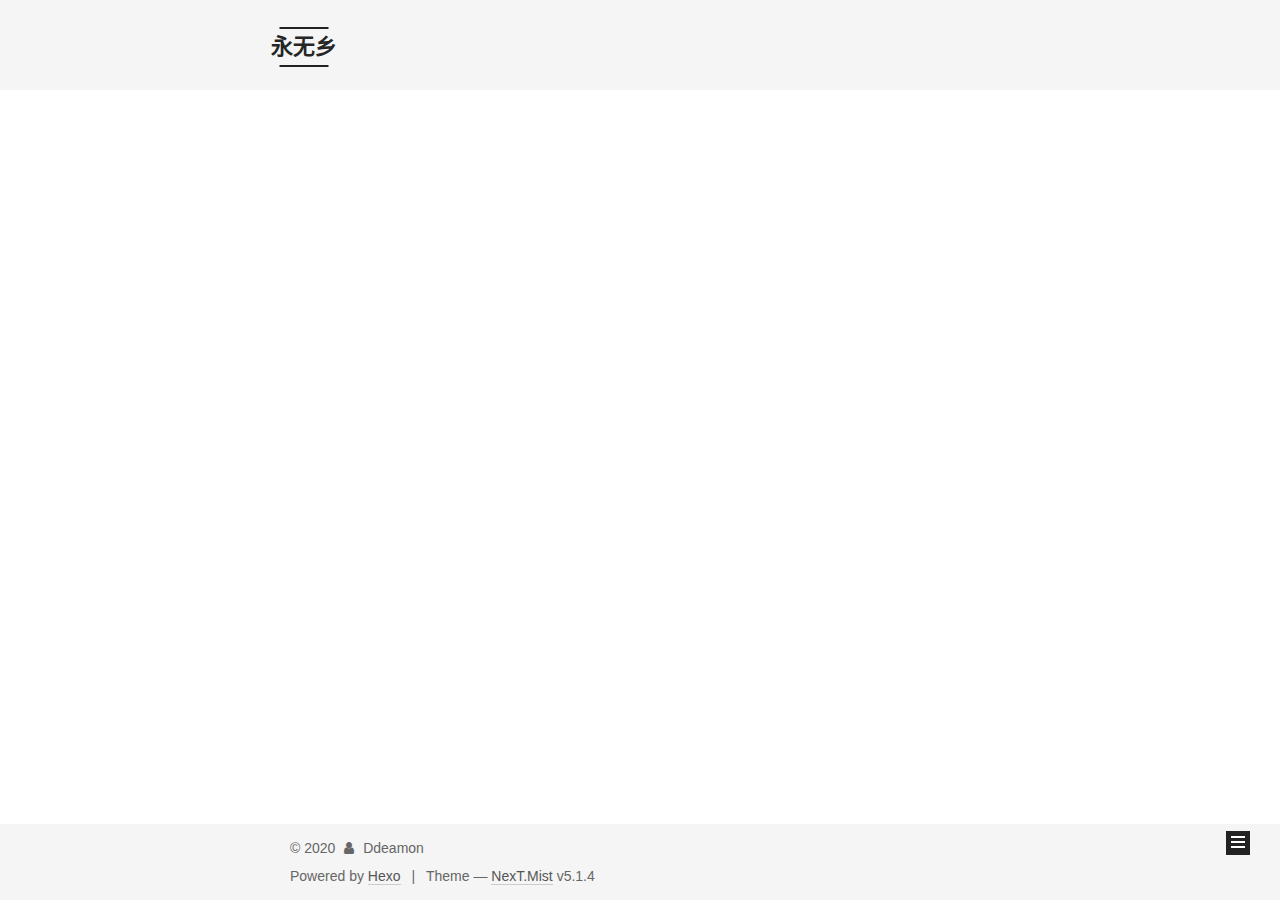
==== archives/index.html @ 6341044f "Site updated: 2020-05-21 01:23:47" ====
<!DOCTYPE html>



  


<html class="theme-next mist use-motion" lang="zh-CN">
<head>
  <meta charset="UTF-8"/>
<meta http-equiv="X-UA-Compatible" content="IE=edge" />
<meta name="viewport" content="width=device-width, initial-scale=1, maximum-scale=1"/>
<meta name="theme-color" content="#222">









<meta http-equiv="Cache-Control" content="no-transform" />
<meta http-equiv="Cache-Control" content="no-siteapp" />
















  
  
  <link href="/lib/fancybox/source/jquery.fancybox.css?v=2.1.5" rel="stylesheet" type="text/css" />







<link href="/lib/font-awesome/css/font-awesome.min.css?v=4.6.2" rel="stylesheet" type="text/css" />

<link href="/css/main.css?v=5.1.4" rel="stylesheet" type="text/css" />


  <link rel="apple-touch-icon" sizes="180x180" href="/images/apple-touch-icon-next.png?v=5.1.4">


  <link rel="icon" type="image/png" sizes="32x32" href="/images/favicon-32x32-next.png?v=5.1.4">


  <link rel="icon" type="image/png" sizes="16x16" href="/images/favicon-16x16-next.png?v=5.1.4">


  <link rel="mask-icon" href="/images/logo.svg?v=5.1.4" color="#222">





  <meta name="keywords" content="Hexo, NexT" />










<meta property="og:type" content="website">
<meta property="og:title" content="永无乡">
<meta property="og:url" content="http://yoursite.com/archives/index.html">
<meta property="og:site_name" content="永无乡">
<meta property="og:locale" content="zh_CN">
<meta property="article:author" content="Ddeamon">
<meta name="twitter:card" content="summary">



<script type="text/javascript" id="hexo.configurations">
  var NexT = window.NexT || {};
  var CONFIG = {
    root: '/',
    scheme: 'Mist',
    version: '5.1.4',
    sidebar: {"position":"left","display":"post","offset":12,"b2t":false,"scrollpercent":false,"onmobile":false},
    fancybox: true,
    tabs: true,
    motion: {"enable":true,"async":false,"transition":{"post_block":"fadeIn","post_header":"slideDownIn","post_body":"slideDownIn","coll_header":"slideLeftIn","sidebar":"slideUpIn"}},
    duoshuo: {
      userId: '0',
      author: 'Author'
    },
    algolia: {
      applicationID: '',
      apiKey: '',
      indexName: '',
      hits: {"per_page":10},
      labels: {"input_placeholder":"Search for Posts","hits_empty":"We didn't find any results for the search: ${query}","hits_stats":"${hits} results found in ${time} ms"}
    }
  };
</script>



  <link rel="canonical" href="http://yoursite.com/archives/"/>





  <title>Archive | 永无乡</title>
  








<meta name="generator" content="Hexo 4.2.1"></head>

<body itemscope itemtype="http://schema.org/WebPage" lang="zh-CN">

  
  
    
  

  <div class="container sidebar-position-left page-archive">
    <div class="headband"></div>

    <header id="header" class="header" itemscope itemtype="http://schema.org/WPHeader">
      <div class="header-inner"><div class="site-brand-wrapper">
  <div class="site-meta ">
    

    <div class="custom-logo-site-title">
      <a href="/"  class="brand" rel="start">
        <span class="logo-line-before"><i></i></span>
        <span class="site-title">永无乡</span>
        <span class="logo-line-after"><i></i></span>
      </a>
    </div>
      
        <p class="site-subtitle"></p>
      
  </div>

  <div class="site-nav-toggle">
    <button>
      <span class="btn-bar"></span>
      <span class="btn-bar"></span>
      <span class="btn-bar"></span>
    </button>
  </div>
</div>

<nav class="site-nav">
  

  
    <ul id="menu" class="menu">
      
        
        <li class="menu-item menu-item-home">
          <a href="/%20" rel="section">
            
              <i class="menu-item-icon fa fa-fw fa-home"></i> <br />
            
            Home
          </a>
        </li>
      
        
        <li class="menu-item menu-item-archives">
          <a href="/archives/%20" rel="section">
            
              <i class="menu-item-icon fa fa-fw fa-archive"></i> <br />
            
            Archives
          </a>
        </li>
      

      
    </ul>
  

  
</nav>



 </div>
    </header>

    <main id="main" class="main">
      <div class="main-inner">
        <div class="content-wrap">
          <div id="content" class="content">
            

  
  
  
  <div class="post-block archive">
    <div id="posts" class="posts-collapse">
      <span class="archive-move-on"></span>

      <span class="archive-page-counter">
        
        
        
          
        
        Um..! 1 post. Keep on posting.
      </span>

      

        
        
        

        
          
          <div class="collection-title">
            <h1 class="archive-year" id="archive-year-2020">2020</h1>
          </div>
        
        

        

  <article class="post post-type-normal" itemscope itemtype="http://schema.org/Article">
    <header class="post-header">

      <h2 class="post-title">
        
            <a class="post-title-link" href="/2020/05/21/hello-world/" itemprop="url">
              
                <span itemprop="name">Hello World</span>
              
            </a>
        
      </h2>

      <div class="post-meta">
        <time class="post-time" itemprop="dateCreated"
              datetime="2020-05-21T01:09:14+08:00"
              content="2020-05-21" >
          05-21
        </time>
      </div>

    </header>
  </article>



      

    </div>
  </div>
  
  
  

  



          </div>
          


          

        </div>
        
          
  
  <div class="sidebar-toggle">
    <div class="sidebar-toggle-line-wrap">
      <span class="sidebar-toggle-line sidebar-toggle-line-first"></span>
      <span class="sidebar-toggle-line sidebar-toggle-line-middle"></span>
      <span class="sidebar-toggle-line sidebar-toggle-line-last"></span>
    </div>
  </div>

  <aside id="sidebar" class="sidebar">
    
    <div class="sidebar-inner">

      

      

      <section class="site-overview-wrap sidebar-panel sidebar-panel-active">
        <div class="site-overview">
          <div class="site-author motion-element" itemprop="author" itemscope itemtype="http://schema.org/Person">
            
              <p class="site-author-name" itemprop="name">Ddeamon</p>
              <p class="site-description motion-element" itemprop="description"></p>
          </div>

          <nav class="site-state motion-element">

            
              <div class="site-state-item site-state-posts">
              
                <a href="/archives/%20%7C%7C%20archive">
              
                  <span class="site-state-item-count">1</span>
                  <span class="site-state-item-name">posts</span>
                </a>
              </div>
            

            

            

          </nav>

          

          

          
          

          
          

          

        </div>
      </section>

      

      

    </div>
  </aside>


        
      </div>
    </main>

    <footer id="footer" class="footer">
      <div class="footer-inner">
        <div class="copyright">&copy; <span itemprop="copyrightYear">2020</span>
  <span class="with-love">
    <i class="fa fa-user"></i>
  </span>
  <span class="author" itemprop="copyrightHolder">Ddeamon</span>

  
</div>


  <div class="powered-by">Powered by <a class="theme-link" target="_blank" href="https://hexo.io">Hexo</a></div>



  <span class="post-meta-divider">|</span>



  <div class="theme-info">Theme &mdash; <a class="theme-link" target="_blank" href="https://github.com/iissnan/hexo-theme-next">NexT.Mist</a> v5.1.4</div>




        







        
      </div>
    </footer>

    
      <div class="back-to-top">
        <i class="fa fa-arrow-up"></i>
        
      </div>
    

    

  </div>

  

<script type="text/javascript">
  if (Object.prototype.toString.call(window.Promise) !== '[object Function]') {
    window.Promise = null;
  }
</script>









  












  
  
    <script type="text/javascript" src="/lib/jquery/index.js?v=2.1.3"></script>
  

  
  
    <script type="text/javascript" src="/lib/fastclick/lib/fastclick.min.js?v=1.0.6"></script>
  

  
  
    <script type="text/javascript" src="/lib/jquery_lazyload/jquery.lazyload.js?v=1.9.7"></script>
  

  
  
    <script type="text/javascript" src="/lib/velocity/velocity.min.js?v=1.2.1"></script>
  

  
  
    <script type="text/javascript" src="/lib/velocity/velocity.ui.min.js?v=1.2.1"></script>
  

  
  
    <script type="text/javascript" src="/lib/fancybox/source/jquery.fancybox.pack.js?v=2.1.5"></script>
  


  


  <script type="text/javascript" src="/js/src/utils.js?v=5.1.4"></script>

  <script type="text/javascript" src="/js/src/motion.js?v=5.1.4"></script>



  
  

  

  


  <script type="text/javascript" src="/js/src/bootstrap.js?v=5.1.4"></script>



  


  




	





  





  












  





  

  

  

  
  

  

  

  

</body>
</html>
---- css/main.css ----
/* normalize.css v3.0.2 | MIT License | git.io/normalize */
html {
  font-family: sans-serif; /* 1 */
  -ms-text-size-adjust: 100%; /* 2 */
  -webkit-text-size-adjust: 100%; /* 2 */
}
body {
  margin: 0;
}
article,
aside,
details,
figcaption,
figure,
footer,
header,
hgroup,
main,
menu,
nav,
section,
summary {
  display: block;
}
audio,
canvas,
progress,
video {
  display: inline-block; /* 1 */
  vertical-align: baseline; /* 2 */
}
audio:not([controls]) {
  display: none;
  height: 0;
}
[hidden],
template {
  display: none;
}
a {
  background-color: transparent;
}
a:active,
a:hover {
  outline: 0;
}
abbr[title] {
  border-bottom: 1px dotted;
}
b,
strong {
  font-weight: bold;
}
dfn {
  font-style: italic;
}
h1 {
  font-size: 2em;
  margin: 0.67em 0;
}
mark {
  background: #ff0;
  color: #000;
}
small {
  font-size: 80%;
}
sub,
sup {
  font-size: 75%;
  line-height: 0;
  position: relative;
  vertical-align: baseline;
}
sup {
  top: -0.5em;
}
sub {
  bottom: -0.25em;
}
img {
  border: 0;
}
svg:not(:root) {
  overflow: hidden;
}
figure {
  margin: 1em 40px;
}
hr {
  -moz-box-sizing: content-box;
  box-sizing: content-box;
  height: 0;
}
pre {
  overflow: auto;
}
code,
kbd,
pre,
samp {
  font-family: monospace, monospace;
  font-size: 1em;
}
button,
input,
optgroup,
select,
textarea {
  color: inherit; /* 1 */
  font: inherit; /* 2 */
  margin: 0; /* 3 */
}
button {
  overflow: visible;
}
button,
select {
  text-transform: none;
}
button,
html input[type="button"],
input[type="reset"],
input[type="submit"] {
  -webkit-appearance: button; /* 2 */
  cursor: pointer; /* 3 */
}
button[disabled],
html input[disabled] {
  cursor: default;
}
button::-moz-focus-inner,
input::-moz-focus-inner {
  border: 0;
  padding: 0;
}
input {
  line-height: normal;
}
input[type="checkbox"],
input[type="radio"] {
  box-sizing: border-box; /* 1 */
  padding: 0; /* 2 */
}
input[type="number"]::-webkit-inner-spin-button,
input[type="number"]::-webkit-outer-spin-button {
  height: auto;
}
input[type="search"] {
  -webkit-appearance: textfield; /* 1 */
  -moz-box-sizing: content-box;
  -webkit-box-sizing: content-box; /* 2 */
  box-sizing: content-box;
}
input[type="search"]::-webkit-search-cancel-button,
input[type="search"]::-webkit-search-decoration {
  -webkit-appearance: none;
}
fieldset {
  border: 1px solid #c0c0c0;
  margin: 0 2px;
  padding: 0.35em 0.625em 0.75em;
}
legend {
  border: 0; /* 1 */
  padding: 0; /* 2 */
}
textarea {
  overflow: auto;
}
optgroup {
  font-weight: bold;
}
table {
  border-collapse: collapse;
  border-spacing: 0;
}
td,
th {
  padding: 0;
}
::selection {
  background: #262a30;
  color: #fff;
}
body {
  position: relative;
  font-family: 'Lato', "PingFang SC", "Microsoft YaHei", sans-serif;
  font-size: 14px;
  line-height: 2;
  color: #555;
  background: #fff;
}
@media (max-width: 767px) {
  body {
    padding-right: 0 !important;
  }
}
@media (min-width: 768px) and (max-width: 991px) {
  body {
    padding-right: 0 !important;
  }
}
@media (min-width: 1600px) {
  body {
    font-size: 16px;
  }
}
h1,
h2,
h3,
h4,
h5,
h6 {
  margin: 0;
  padding: 0;
  font-weight: bold;
  line-height: 1.5;
  font-family: 'Lato', "PingFang SC", "Microsoft YaHei", sans-serif;
}
h2,
h3,
h4,
h5,
h6 {
  margin: 20px 0 15px;
}
h1 {
  font-size: 24px;
}
@media (max-width: 767px) {
  h1 {
    font-size: 20px;
  }
}
h2 {
  font-size: 22px;
}
@media (max-width: 767px) {
  h2 {
    font-size: 18px;
  }
}
h3 {
  font-size: 20px;
}
@media (max-width: 767px) {
  h3 {
    font-size: 16px;
  }
}
h4 {
  font-size: 18px;
}
@media (max-width: 767px) {
  h4 {
    font-size: 14px;
  }
}
h5 {
  font-size: 16px;
}
@media (max-width: 767px) {
  h5 {
    font-size: 12px;
  }
}
h6 {
  font-size: 14px;
}
@media (max-width: 767px) {
  h6 {
    font-size: 10px;
  }
}
p {
  margin: 0 0 20px 0;
}
a {
  color: #555;
  text-decoration: none;
  outline: none;
  border-bottom: 1px solid #999;
  word-wrap: break-word;
}
a:hover {
  color: #222;
  border-bottom-color: #222;
}
blockquote {
  margin: 0;
  padding: 0;
}
img {
  display: block;
  margin: auto;
  max-width: 100%;
  height: auto;
}
hr {
  margin: 40px 0;
  height: 3px;
  border: none;
  background-color: #ddd;
  background-image: repeating-linear-gradient(-45deg, #fff, #fff 4px, transparent 4px, transparent 8px);
}
blockquote {
  padding: 0 15px;
  color: #666;
  border-left: 4px solid #ddd;
}
blockquote cite::before {
  content: "-";
  padding: 0 5px;
}
dt {
  font-weight: 700;
}
dd {
  margin: 0;
  padding: 0;
}
kbd {
  border: 1px solid #ccc;
  border-radius: 0.2em;
  box-shadow: 0.1em 0.1em 0.2em rgba(0,0,0,0.1);
  background-color: #f9f9f9;
  font-family: inherit;
  background-image: -webkit-linear-gradient(top, #eee, #fff, #eee);
  padding: 0.1em 0.3em;
  white-space: nowrap;
}
.text-left {
  text-align: left;
}
.text-center {
  text-align: center;
}
.text-right {
  text-align: right;
}
.text-justify {
  text-align: justify;
}
.text-nowrap {
  white-space: nowrap;
}
.text-lowercase {
  text-transform: lowercase;
}
.text-uppercase {
  text-transform: uppercase;
}
.text-capitalize {
  text-transform: capitalize;
}
.center-block {
  display: block;
  margin-left: auto;
  margin-right: auto;
}
.clearfix:before,
.clearfix:after {
  content: " ";
  display: table;
}
.clearfix:after {
  clear: both;
}
.pullquote {
  width: 45%;
}
.pullquote.left {
  float: left;
  margin-left: 5px;
  margin-right: 10px;
}
.pullquote.right {
  float: right;
  margin-left: 10px;
  margin-right: 5px;
}
.affix.affix.affix {
  position: fixed;
}
.translation {
  margin-top: -20px;
  font-size: 14px;
  color: #999;
}
.scrollbar-measure {
  width: 100px;
  height: 100px;
  overflow: scroll;
  position: absolute;
  top: -9999px;
}
.use-motion .motion-element {
  opacity: 0;
}
table {
  margin: 20px 0;
  width: 100%;
  border-collapse: collapse;
  border-spacing: 0;
  border: 1px solid #ddd;
  font-size: 14px;
  table-layout: fixed;
  word-wrap: break-all;
}
table>tbody>tr:nth-of-type(odd) {
  background-color: #f9f9f9;
}
table>tbody>tr:hover {
  background-color: #f5f5f5;
}
caption,
th,
td {
  padding: 8px;
  text-align: left;
  vertical-align: middle;
  font-weight: normal;
}
th,
td {
  border-bottom: 3px solid #ddd;
  border-right: 1px solid #eee;
}
th {
  padding-bottom: 10px;
  font-weight: 700;
}
td {
  border-bottom-width: 1px;
}
html,
body {
  height: 100%;
}
.container {
  position: relative;
  min-height: 100%;
}
.header-inner {
  margin: 0 auto;
  padding: 100px 0 70px;
  width: 700px;
}
@media (min-width: 1600px) {
  .container .header-inner {
    width: 900px;
  }
}
.main {
  padding-bottom: 150px;
}
.main-inner {
  margin: 0 auto;
  width: 700px;
}
@media (min-width: 1600px) {
  .container .main-inner {
    width: 900px;
  }
}
.footer {
  position: absolute;
  left: 0;
  bottom: 0;
  width: 100%;
  min-height: 50px;
}
.footer-inner {
  box-sizing: border-box;
  margin: 20px auto;
  width: 700px;
}
@media (min-width: 1600px) {
  .container .footer-inner {
    width: 900px;
  }
}
pre,
.highlight {
  overflow: auto;
  margin: 20px 0;
  padding: 0;
  font-size: 13px;
  color: #4d4d4c;
  background: #f7f7f7;
  line-height: 1.6;
}
pre,
code {
  font-family: consolas, Menlo, "PingFang SC", "Microsoft YaHei", monospace;
}
code {
  padding: 2px 4px;
  word-wrap: break-word;
  color: #555;
  background: #eee;
  border-radius: 3px;
  font-size: 13px;
}
pre {
  padding: 10px;
}
pre code {
  padding: 0;
  color: #4d4d4c;
  background: none;
  text-shadow: none;
}
.highlight {
  border-radius: 1px;
}
.highlight pre {
  border: none;
  margin: 0;
  padding: 10px 0;
}
.highlight table {
  margin: 0;
  width: auto;
  border: none;
}
.highlight td {
  border: none;
  padding: 0;
}
.highlight figcaption {
  font-size: 1em;
  color: #4d4d4c;
  line-height: 1em;
  margin-bottom: 1em;
}
.highlight figcaption:before,
.highlight figcaption:after {
  content: " ";
  display: table;
}
.highlight figcaption:after {
  clear: both;
}
.highlight figcaption a {
  float: right;
  color: #4d4d4c;
}
.highlight figcaption a:hover {
  border-bottom-color: #4d4d4c;
}
.highlight .gutter pre {
  padding-left: 10px;
  padding-right: 10px;
  color: #869194;
  text-align: right;
  background-color: #eff2f3;
}
.highlight .code pre {
  width: 100%;
  padding-left: 10px;
  padding-right: 10px;
  background-color: #f7f7f7;
}
.highlight .line {
  height: 20px;
}
.gutter {
  -webkit-user-select: none;
  -moz-user-select: none;
  -ms-user-select: none;
  user-select: none;
}
.gist table {
  width: auto;
}
.gist table td {
  border: none;
}
pre .deletion {
  background: #fdd;
}
pre .addition {
  background: #dfd;
}
pre .meta {
  color: #8959a8;
}
pre .comment {
  color: #8e908c;
}
pre .variable,
pre .attribute,
pre .tag,
pre .regexp,
pre .ruby .constant,
pre .xml .tag .title,
pre .xml .pi,
pre .xml .doctype,
pre .html .doctype,
pre .css .id,
pre .css .class,
pre .css .pseudo {
  color: #c82829;
}
pre .number,
pre .preprocessor,
pre .built_in,
pre .literal,
pre .params,
pre .constant,
pre .command {
  color: #f5871f;
}
pre .ruby .class .title,
pre .css .rules .attribute,
pre .string,
pre .value,
pre .inheritance,
pre .header,
pre .ruby .symbol,
pre .xml .cdata,
pre .special,
pre .number,
pre .formula {
  color: #718c00;
}
pre .title,
pre .css .hexcolor {
  color: #3e999f;
}
pre .function,
pre .python .decorator,
pre .python .title,
pre .ruby .function .title,
pre .ruby .title .keyword,
pre .perl .sub,
pre .javascript .title,
pre .coffeescript .title {
  color: #4271ae;
}
pre .keyword,
pre .javascript .function {
  color: #8959a8;
}
.full-image.full-image.full-image.full-image {
  border: none;
  max-width: 100%;
  width: auto;
  margin: 20px auto 25px;
}
@media (min-width: 992px) {
  .full-image.full-image.full-image.full-image {
    max-width: none;
    width: 110%;
    margin: 25px -5%;
  }
}
.blockquote-center,
.page-home .post-type-quote blockquote,
.page-post-detail .post-type-quote blockquote {
  position: relative;
  margin: 40px 0;
  padding: 0;
  border-left: none;
  text-align: center;
}
.blockquote-center::before,
.page-home .post-type-quote blockquote::before,
.page-post-detail .post-type-quote blockquote::before,
.blockquote-center::after,
.page-home .post-type-quote blockquote::after,
.page-post-detail .post-type-quote blockquote::after {
  position: absolute;
  content: ' ';
  display: block;
  width: 100%;
  height: 24px;
  opacity: 0.2;
  background-repeat: no-repeat;
  background-position: 0 -6px;
  background-size: 22px 22px;
}
.blockquote-center::before,
.page-home .post-type-quote blockquote::before,
.page-post-detail .post-type-quote blockquote::before {
  top: -20px;
  background-image: url("../images/quote-l.svg");
  border-top: 1px solid #ccc;
}
.blockquote-center::after,
.page-home .post-type-quote blockquote::after,
.page-post-detail .post-type-quote blockquote::after {
  bottom: -20px;
  background-image: url("../images/quote-r.svg");
  border-bottom: 1px solid #ccc;
  background-position: 100% 8px;
}
.blockquote-center p,
.page-home .post-type-quote blockquote p,
.page-post-detail .post-type-quote blockquote p,
.blockquote-center div,
.page-home .post-type-quote blockquote div,
.page-post-detail .post-type-quote blockquote div {
  text-align: center;
}
.post .post-body .group-picture img {
  box-sizing: border-box;
  padding: 0 3px;
  border: none;
}
.post .group-picture-row {
  overflow: hidden;
  margin-top: 6px;
}
.post .group-picture-row:first-child {
  margin-top: 0;
}
.post .group-picture-column {
  float: left;
}
.page-post-detail .post-body .group-picture-column {
  float: none;
  margin-top: 10px;
  width: auto !important;
}
.page-post-detail .post-body .group-picture-column img {
  margin: 0 auto;
}
.page-archive .group-picture-container {
  overflow: hidden;
}
.page-archive .group-picture-row {
  float: left;
}
.page-archive .group-picture-row:first-child {
  margin-top: 6px;
}
.page-archive .group-picture-column {
  max-width: 150px;
  max-height: 150px;
}
.post-body .note {
  position: relative;
  padding: 15px;
  margin-bottom: 20px;
  border: 1px solid #eee;
  border-left-width: 5px;
  border-radius: 3px;
}
.post-body .note h2,
.post-body .note h3,
.post-body .note h4,
.post-body .note h5,
.post-body .note h6 {
  margin-top: 0;
  margin-bottom: 0;
  border-bottom: initial;
  padding-top: 0 !important;
}
.post-body .note p:first-child,
.post-body .note ul:first-child,
.post-body .note ol:first-child,
.post-body .note table:first-child,
.post-body .note pre:first-child,
.post-body .note blockquote:first-child {
  margin-top: 0;
}
.post-body .note p:last-child,
.post-body .note ul:last-child,
.post-body .note ol:last-child,
.post-body .note table:last-child,
.post-body .note pre:last-child,
.post-body .note blockquote:last-child {
  margin-bottom: 0;
}
.post-body .note.default {
  border-left-color: #777;
}
.post-body .note.default h2,
.post-body .note.default h3,
.post-body .note.default h4,
.post-body .note.default h5,
.post-body .note.default h6 {
  color: #777;
}
.post-body .note.primary {
  border-left-color: #6f42c1;
}
.post-body .note.primary h2,
.post-body .note.primary h3,
.post-body .note.primary h4,
.post-body .note.primary h5,
.post-body .note.primary h6 {
  color: #6f42c1;
}
.post-body .note.info {
  border-left-color: #428bca;
}
.post-body .note.info h2,
.post-body .note.info h3,
.post-body .note.info h4,
.post-body .note.info h5,
.post-body .note.info h6 {
  color: #428bca;
}
.post-body .note.success {
  border-left-color: #5cb85c;
}
.post-body .note.success h2,
.post-body .note.success h3,
.post-body .note.success h4,
.post-body .note.success h5,
.post-body .note.success h6 {
  color: #5cb85c;
}
.post-body .note.warning {
  border-left-color: #f0ad4e;
}
.post-body .note.warning h2,
.post-body .note.warning h3,
.post-body .note.warning h4,
.post-body .note.warning h5,
.post-body .note.warning h6 {
  color: #f0ad4e;
}
.post-body .note.danger {
  border-left-color: #d9534f;
}
.post-body .note.danger h2,
.post-body .note.danger h3,
.post-body .note.danger h4,
.post-body .note.danger h5,
.post-body .note.danger h6 {
  color: #d9534f;
}
.post-body .label {
  display: inline;
  padding: 0 2px;
  white-space: nowrap;
}
.post-body .label.default {
  background-color: #f0f0f0;
}
.post-body .label.primary {
  background-color: #efe6f7;
}
.post-body .label.info {
  background-color: #e5f2f8;
}
.post-body .label.success {
  background-color: #e7f4e9;
}
.post-body .label.warning {
  background-color: #fcf6e1;
}
.post-body .label.danger {
  background-color: #fae8eb;
}
.post-body .tabs {
  position: relative;
  display: block;
  margin-bottom: 20px;
  padding-top: 10px;
}
.post-body .tabs ul.nav-tabs {
  margin: 0;
  padding: 0;
  display: flex;
  margin-bottom: -1px;
}
@media (max-width: 413px) {
  .post-body .tabs ul.nav-tabs {
    display: block;
    margin-bottom: 5px;
  }
}
.post-body .tabs ul.nav-tabs li.tab {
  list-style-type: none !important;
  margin: 0 0.25em 0 0;
  border-top: 3px solid transparent;
  border-left: 1px solid transparent;
  border-right: 1px solid transparent;
}
@media (max-width: 413px) {
  .post-body .tabs ul.nav-tabs li.tab {
    margin: initial;
    border-top: 1px solid transparent;
    border-left: 3px solid transparent;
    border-right: 1px solid transparent;
    border-bottom: 1px solid transparent;
  }
}
.post-body .tabs ul.nav-tabs li.tab a {
  outline: 0;
  border-bottom: initial;
  display: block;
  line-height: 1.8em;
  padding: 0.25em 0.75em;
  transition-duration: 0.2s;
  transition-timing-function: ease-out;
  transition-delay: 0s;
}
.post-body .tabs ul.nav-tabs li.tab a i {
  width: 1.285714285714286em;
}
.post-body .tabs ul.nav-tabs li.tab.active {
  border-top: 3px solid #fc6423;
  border-left: 1px solid #ddd;
  border-right: 1px solid #ddd;
  background-color: #fff;
}
@media (max-width: 413px) {
  .post-body .tabs ul.nav-tabs li.tab.active {
    border-top: 1px solid #ddd;
    border-left: 3px solid #fc6423;
    border-right: 1px solid #ddd;
    border-bottom: 1px solid #ddd;
  }
}
.post-body .tabs ul.nav-tabs li.tab.active a {
  cursor: default;
  color: #555;
}
.post-body .tabs .tab-content {
  background-color: #fff;
}
.post-body .tabs .tab-content .tab-pane {
  border: 1px solid #ddd;
  padding: 20px 20px 0 20px;
}
.post-body .tabs .tab-content .tab-pane:not(.active) {
  display: none !important;
}
.post-body .tabs .tab-content .tab-pane.active {
  display: block !important;
}
.btn {
  display: inline-block;
  padding: 0 20px;
  font-size: 14px;
  color: #555;
  background: transparent;
  border: 2px solid #222;
  text-decoration: none;
  border-radius: 0;
  transition-property: background-color;
  transition-duration: 0.2s;
  transition-timing-function: ease-in-out;
  transition-delay: 0s;
  line-height: 2;
}
.btn:hover {
  border-color: #222;
  color: #222;
  background: #fff;
}
.btn +.btn {
  margin: 0 0 8px 8px;
}
.btn .fa-fw {
  width: 1.285714285714286em;
  text-align: left;
}
.btn-bar {
  display: block;
  width: 22px;
  height: 2px;
  background: #555;
  border-radius: 1px;
}
.btn-bar+.btn-bar {
  margin-top: 4px;
}
.pagination {
  margin: 120px 0 40px;
  text-align: center;
  border-top: 1px solid #eee;
}
.page-number-basic,
.pagination .prev,
.pagination .next,
.pagination .page-number,
.pagination .space {
  display: inline-block;
  position: relative;
  top: -1px;
  margin: 0 10px;
  padding: 0 11px;
}
@media (max-width: 767px) {
  .page-number-basic,
  .pagination .prev,
  .pagination .next,
  .pagination .page-number,
  .pagination .space {
    margin: 0 5px;
  }
}
.pagination .prev,
.pagination .next,
.pagination .page-number {
  border-bottom: 0;
  border-top: 1px solid #eee;
  transition-property: border-color;
  transition-duration: 0.2s;
  transition-timing-function: ease-in-out;
  transition-delay: 0s;
}
.pagination .prev:hover,
.pagination .next:hover,
.pagination .page-number:hover {
  border-top-color: #222;
}
.pagination .space {
  padding: 0;
  margin: 0;
}
.pagination .prev {
  margin-left: 0;
}
.pagination .next {
  margin-right: 0;
}
.pagination .page-number.current {
  color: #fff;
  background: #ccc;
  border-top-color: #ccc;
}
@media (max-width: 767px) {
  .pagination {
    border-top: none;
  }
  .pagination .prev,
  .pagination .next,
  .pagination .page-number {
    margin-bottom: 10px;
    border-top: 0;
    border-bottom: 1px solid #eee;
    padding: 0 10px;
  }
  .pagination .prev:hover,
  .pagination .next:hover,
  .pagination .page-number:hover {
    border-bottom-color: #222;
  }
}
.comments {
  margin: 60px 20px 0;
}
.tag-cloud {
  text-align: center;
}
.tag-cloud a {
  display: inline-block;
  margin: 10px;
}
.back-to-top {
  box-sizing: border-box;
  position: fixed;
  bottom: -100px;
  right: 30px;
  z-index: 1050;
  padding: 0 6px;
  width: 24px;
  background: #222;
  font-size: 12px;
  opacity: 1;
  color: #fff;
  cursor: pointer;
  text-align: center;
  -webkit-transform: translateZ(0);
  transition-property: bottom;
  transition-duration: 0.2s;
  transition-timing-function: ease-in-out;
  transition-delay: 0s;
}
@media (min-width: 768px) and (max-width: 991px) {
  .back-to-top {
    display: none !important;
  }
}
@media (max-width: 767px) {
  .back-to-top {
    display: none !important;
  }
}
.back-to-top.back-to-top-on {
  bottom: 19px;
}
.header {
  background: transparent;
}
.header-inner {
  position: relative;
}
.headband {
  height: 3px;
  background: #222;
}
.site-meta {
  margin: 0;
  text-align: left;
}
@media (max-width: 767px) {
  .site-meta {
    text-align: center;
  }
}
.brand {
  position: relative;
  display: inline-block;
  padding: 0 40px;
  color: #222;
  background: #222;
  border-bottom: none;
}
.brand:hover {
  color: #222;
}
.logo {
  display: inline-block;
  margin-right: 5px;
  line-height: 36px;
  vertical-align: top;
}
.site-title {
  display: inline-block;
  vertical-align: top;
  line-height: 36px;
  font-size: 20px;
  font-weight: normal;
  font-family: 'Lato', "PingFang SC", "Microsoft YaHei", sans-serif;
}
.site-subtitle {
  margin-top: 10px;
  font-size: 13px;
  color: #999;
}
.use-motion .brand {
  opacity: 0;
}
.use-motion .logo,
.use-motion .site-title,
.use-motion .site-subtitle {
  opacity: 0;
  position: relative;
  top: -10px;
}
.site-nav-toggle {
  display: none;
  position: absolute;
  top: 10px;
  left: 10px;
}
@media (max-width: 767px) {
  .site-nav-toggle {
    display: block;
  }
}
.site-nav-toggle button {
  margin-top: 2px;
  padding: 9px 10px;
  background: transparent;
  border: none;
}
@media (max-width: 767px) {
  .site-nav {
    display: none;
    margin: 0 -10px;
    padding: 0 10px;
    clear: both;
    border-top: 1px solid #ddd;
  }
}
@media (min-width: 768px) and (max-width: 991px) {
  .site-nav {
    display: block !important;
  }
}
@media (min-width: 992px) {
  .site-nav {
    display: block !important;
  }
}
.menu {
  margin-top: 20px;
  padding-left: 0;
  text-align: center;
}
.menu .menu-item {
  display: inline-block;
  margin: 0 10px;
  list-style: none;
}
@media screen and (max-width: 767px) {
  .menu .menu-item {
    margin-top: 10px;
  }
}
.menu .menu-item a {
  display: block;
  font-size: 13px;
  line-height: inherit;
  border-bottom: 1px solid transparent;
  transition-property: border-color;
  transition-duration: 0.2s;
  transition-timing-function: ease-in-out;
  transition-delay: 0s;
}
.menu .menu-item a:hover {
  border-bottom-color: #222;
}
.menu .menu-item .fa {
  margin-right: 5px;
}
.use-motion .menu-item {
  opacity: 0;
}
.post-body {
  font-family: 'Lato', "PingFang SC", "Microsoft YaHei", sans-serif;
}
@media (max-width: 767px) {
  .post-body {
    word-break: break-word;
  }
}
.post-body .fancybox img {
  display: block !important;
  margin: 0 auto;
  cursor: pointer;
  cursor: zoom-in;
  cursor: -webkit-zoom-in;
}
.post-body .image-caption,
.post-body .figure .caption {
  margin: -20px auto 15px;
  text-align: center;
  font-size: 14px;
  color: #999;
  font-weight: bold;
  line-height: 1;
}
.post-sticky-flag {
  display: inline-block;
  font-size: 16px;
  -ms-transform: rotate(30deg);
  -webkit-transform: rotate(30deg);
  -moz-transform: rotate(30deg);
  -ms-transform: rotate(30deg);
  -o-transform: rotate(30deg);
  transform: rotate(30deg);
}
.use-motion .post-block,
.use-motion .pagination,
.use-motion .comments {
  opacity: 0;
}
.use-motion .post-header {
  opacity: 0;
}
.use-motion .post-body {
  opacity: 0;
}
.use-motion .collection-title {
  opacity: 0;
}
.posts-expand {
  padding-top: 40px;
}
@media (max-width: 767px) {
  .posts-expand {
    margin: 0 20px;
  }
  .post-body pre .gutter pre {
    padding-right: 10px;
  }
  .post-body .highlight {
    margin-left: 0px;
    margin-right: 0px;
    padding: 0;
  }
  .post-body .highlight .gutter pre {
    padding-right: 10px;
  }
}
@media (min-width: 992px) {
  .posts-expand .post-body {
    text-align: justify;
  }
}
.posts-expand .post-body h2,
.posts-expand .post-body h3,
.posts-expand .post-body h4,
.posts-expand .post-body h5,
.posts-expand .post-body h6 {
  padding-top: 10px;
}
.posts-expand .post-body h2 .header-anchor,
.posts-expand .post-body h3 .header-anchor,
.posts-expand .post-body h4 .header-anchor,
.posts-expand .post-body h5 .header-anchor,
.posts-expand .post-body h6 .header-anchor {
  float: right;
  margin-left: 10px;
  color: #ccc;
  border-bottom-style: none;
  visibility: hidden;
}
.posts-expand .post-body h2 .header-anchor:hover,
.posts-expand .post-body h3 .header-anchor:hover,
.posts-expand .post-body h4 .header-anchor:hover,
.posts-expand .post-body h5 .header-anchor:hover,
.posts-expand .post-body h6 .header-anchor:hover {
  color: inherit;
}
.posts-expand .post-body h2:hover .header-anchor,
.posts-expand .post-body h3:hover .header-anchor,
.posts-expand .post-body h4:hover .header-anchor,
.posts-expand .post-body h5:hover .header-anchor,
.posts-expand .post-body h6:hover .header-anchor {
  visibility: visible;
}
.posts-expand .post-body ul li {
  list-style: circle;
}
.posts-expand .post-body img {
  box-sizing: border-box;
  margin: auto;
  padding: 3px;
  border: 1px solid #ddd;
}
.posts-expand .post-body .fancybox img {
  margin: 0 auto 25px;
}
@media (max-width: 767px) {
  .posts-collapse {
    margin: 0 20px;
  }
  .posts-collapse .post-title,
  .posts-collapse .post-meta {
    display: block;
    width: auto;
    text-align: left;
  }
}
.posts-collapse {
  position: relative;
  z-index: 1010;
  margin-left: 0;
}
.posts-collapse::after {
  content: " ";
  position: absolute;
  top: 20px;
  left: 0;
  margin-left: -2px;
  width: 4px;
  height: 100%;
  background: #f5f5f5;
  z-index: -1;
}
@media (max-width: 767px) {
  .posts-collapse {
    margin: 0 20px;
  }
}
.posts-collapse .collection-title {
  position: relative;
  margin: 60px 0;
}
.posts-collapse .collection-title h1,
.posts-collapse .collection-title h2 {
  margin-left: 20px;
}
.posts-collapse .collection-title small {
  color: #bbb;
  margin-left: 5px;
}
.posts-collapse .collection-title::before {
  content: " ";
  position: absolute;
  left: 0;
  top: 50%;
  margin-left: -4px;
  margin-top: -4px;
  width: 8px;
  height: 8px;
  background: #bbb;
  border-radius: 50%;
}
.posts-collapse .post {
  margin: 30px 0;
}
.posts-collapse .post-header {
  position: relative;
  transition-duration: 0.2s;
  transition-timing-function: ease-in-out;
  transition-delay: 0s;
  transition-property: border;
  border-bottom: 1px dashed #ccc;
}
.posts-collapse .post-header::before {
  content: " ";
  position: absolute;
  left: 0;
  top: 12px;
  width: 6px;
  height: 6px;
  margin-left: -4px;
  background: #bbb;
  border-radius: 50%;
  border: 1px solid #fff;
  transition-duration: 0.2s;
  transition-timing-function: ease-in-out;
  transition-delay: 0s;
  transition-property: background;
}
.posts-collapse .post-header:hover {
  border-bottom-color: #666;
}
.posts-collapse .post-header:hover::before {
  background: #222;
}
.posts-collapse .post-meta {
  position: absolute;
  font-size: 12px;
  left: 20px;
  top: 5px;
}
.posts-collapse .post-comments-count {
  display: none;
}
.posts-collapse .post-title {
  margin-left: 60px;
  font-size: 16px;
  font-weight: normal;
  line-height: inherit;
}
.posts-collapse .post-title::after {
  margin-left: 3px;
  opacity: 0.6;
}
.posts-collapse .post-title a {
  color: #666;
  border-bottom: none;
}
.page-home .post-type-quote .post-header,
.page-post-detail .post-type-quote .post-header,
.page-home .post-type-quote .post-tags,
.page-post-detail .post-type-quote .post-tags {
  display: none;
}
.posts-expand .post-title {
  text-align: center;
  word-break: break-word;
  font-weight: 400;
}
.posts-expand .post-title-link {
  display: inline-block;
  position: relative;
  color: #555;
  border-bottom: none;
  line-height: 1.2;
  vertical-align: top;
}
.posts-expand .post-title-link::before {
  content: "";
  position: absolute;
  width: 100%;
  height: 2px;
  bottom: 0;
  left: 0;
  background-color: #000;
  visibility: hidden;
  -webkit-transform: scaleX(0);
  -moz-transform: scaleX(0);
  -ms-transform: scaleX(0);
  -o-transform: scaleX(0);
  transform: scaleX(0);
  transition-duration: 0.2s;
  transition-timing-function: ease-in-out;
  transition-delay: 0s;
}
.posts-expand .post-title-link:hover::before {
  visibility: visible;
  -webkit-transform: scaleX(1);
  -moz-transform: scaleX(1);
  -ms-transform: scaleX(1);
  -o-transform: scaleX(1);
  transform: scaleX(1);
}
.posts-expand .post-title-link .fa {
  font-size: 16px;
}
.posts-expand .post-meta {
  margin: 3px 0 60px 0;
  color: #999;
  font-family: 'Lato', "PingFang SC", "Microsoft YaHei", sans-serif;
  font-size: 12px;
  text-align: center;
}
.posts-expand .post-meta .post-category-list {
  display: inline-block;
  margin: 0;
  padding: 3px;
}
.posts-expand .post-meta .post-category-list-link {
  color: #999;
}
.posts-expand .post-meta .post-description {
  font-size: 14px;
  margin-top: 2px;
}
.post-meta-divider {
  margin: 0 0.5em;
}
.post-meta-item-icon {
  margin-right: 3px;
}
@media (min-width: 768px) and (max-width: 991px) {
  .post-meta-item-icon {
    display: inline-block;
  }
}
@media (max-width: 767px) {
  .post-meta-item-icon {
    display: inline-block;
  }
}
@media (min-width: 768px) and (max-width: 991px) {
  .post-meta-item-text {
    display: none;
  }
}
@media (max-width: 767px) {
  .post-meta-item-text {
    display: none;
  }
}
@media (max-width: 767px) {
  .posts-expand .post-comments-count {
    display: none;
  }
}
.post-button {
  margin-top: 40px;
}
.posts-expand .post-tags {
  margin-top: 40px;
  text-align: center;
}
.posts-expand .post-tags a {
  display: inline-block;
  margin-right: 10px;
  font-size: 13px;
}
.post-nav {
  display: table;
  margin-top: 15px;
  width: 100%;
  border-top: 1px solid #eee;
}
.post-nav-divider {
  display: table-cell;
  width: 10%;
}
.post-nav-item {
  display: table-cell;
  padding: 10px 0 0 0;
  width: 45%;
  vertical-align: top;
}
.post-nav-item a {
  position: relative;
  display: block;
  line-height: 25px;
  font-size: 14px;
  color: #555;
  border-bottom: none;
}
.post-nav-item a:hover {
  color: #222;
  border-bottom: none;
}
.post-nav-item a:active {
  top: 2px;
}
.post-nav-item .fa {
  position: absolute;
  top: 8px;
  left: 0;
  font-size: 12px;
}
.post-nav-next a {
  padding-left: 15px;
}
.post-nav-prev {
  text-align: right;
}
.post-nav-prev a {
  padding-right: 15px;
}
.post-nav-prev .fa {
  right: 0;
  left: auto;
}
.posts-expand .post-eof {
  display: block;
  margin: 80px auto 60px;
  width: 8%;
  height: 1px;
  background: #ccc;
  text-align: center;
}
.post:last-child .post-eof.post-eof.post-eof {
  display: none;
}
.post-gallery {
  display: table;
  table-layout: fixed;
  width: 100%;
  border-collapse: separate;
}
.post-gallery-row {
  display: table-row;
}
.post-gallery .post-gallery-img {
  display: table-cell;
  text-align: center;
  vertical-align: middle;
  border: none;
}
.post-gallery .post-gallery-img img {
  max-width: 100%;
  max-height: 100%;
  border: none;
}
.fancybox-close,
.fancybox-close:hover {
  border: none;
}
.rtl.post-body p,
.rtl.post-body a,
.rtl.post-body h1,
.rtl.post-body h2,
.rtl.post-body h3,
.rtl.post-body h4,
.rtl.post-body h5,
.rtl.post-body h6,
.rtl.post-body li,
.rtl.post-body ul,
.rtl.post-body ol {
  direction: rtl;
  font-family: UKIJ Ekran;
}
.rtl.post-title {
  font-family: UKIJ Ekran;
}
.sidebar {
  position: fixed;
  right: 0;
  top: 0;
  bottom: 0;
  width: 0;
  z-index: 1040;
  box-shadow: inset 0 2px 6px #000;
  background: #222;
  -webkit-transform: translateZ(0);
}
.sidebar a {
  color: #999;
  border-bottom-color: #555;
}
.sidebar a:hover {
  color: #eee;
}
@media (min-width: 768px) and (max-width: 991px) {
  .sidebar {
    display: none !important;
  }
}
@media (max-width: 767px) {
  .sidebar {
    display: none !important;
  }
}
.sidebar-inner {
  position: relative;
  padding: 20px 10px;
  color: #999;
  text-align: center;
}
.site-overview-wrap {
  overflow: hidden;
}
.site-overview {
  overflow-y: auto;
  overflow-x: hidden;
}
.sidebar-toggle {
  position: fixed;
  right: 30px;
  bottom: 45px;
  width: 14px;
  height: 14px;
  padding: 5px;
  background: #222;
  line-height: 0;
  z-index: 1050;
  cursor: pointer;
  -webkit-transform: translateZ(0);
}
@media (min-width: 768px) and (max-width: 991px) {
  .sidebar-toggle {
    display: none !important;
  }
}
@media (max-width: 767px) {
  .sidebar-toggle {
    display: none !important;
  }
}
.sidebar-toggle-line {
  position: relative;
  display: inline-block;
  vertical-align: top;
  height: 2px;
  width: 100%;
  background: #fff;
  margin-top: 3px;
}
.sidebar-toggle-line:first-child {
  margin-top: 0;
}
.site-author-image {
  display: block;
  margin: 0 auto;
  padding: 2px;
  max-width: 96px;
  height: auto;
  border: 2px solid #333;
}
.site-author-name {
  margin: 5px 0 0;
  text-align: center;
  color: #f5f5f5;
  font-weight: normal;
}
.site-description {
  margin-top: 5px;
  text-align: center;
  font-size: 14px;
  color: #999;
}
.site-state {
  overflow: hidden;
  line-height: 1.4;
  white-space: nowrap;
  text-align: center;
}
.site-state-item {
  display: inline-block;
  padding: 0 15px;
  border-left: 1px solid #333;
}
.site-state-item:first-child {
  border-left: none;
}
.site-state-item a {
  border-bottom: none;
}
.site-state-item-count {
  display: block;
  text-align: center;
  color: inherit;
  font-weight: 600;
  font-size: 18px;
}
.site-state-item-name {
  font-size: 13px;
  color: inherit;
}
.feed-link {
  margin-top: 20px;
}
.feed-link a {
  display: inline-block;
  padding: 0 15px;
  color: #fc6423;
  border: 1px solid #fc6423;
  border-radius: 4px;
}
.feed-link a i {
  color: #fc6423;
  font-size: 14px;
}
.feed-link a:hover {
  color: #fff;
  background: #fc6423;
}
.feed-link a:hover i {
  color: #fff;
}
.links-of-author {
  margin-top: 20px;
}
.links-of-author a {
  display: inline-block;
  vertical-align: middle;
  margin-right: 10px;
  margin-bottom: 10px;
  border-bottom-color: #555;
  font-size: 13px;
}
.links-of-author a:before {
  display: inline-block;
  vertical-align: middle;
  margin-right: 3px;
  content: " ";
  width: 4px;
  height: 4px;
  border-radius: 50%;
  background: #ff2bff;
}
.links-of-blogroll {
  font-size: 13px;
}
.links-of-blogroll-title {
  margin-top: 20px;
  font-size: 14px;
  font-weight: 600;
}
.links-of-blogroll-list {
  margin: 0;
  padding: 0;
  list-style: none;
}
.links-of-blogroll-item {
  padding: 2px 10px;
}
.links-of-blogroll-item a {
  max-width: 280px;
  box-sizing: border-box;
  display: inline-block;
  overflow: hidden;
  white-space: nowrap;
  text-overflow: ellipsis;
}
.sidebar-nav {
  margin: 0 0 20px;
  padding-left: 0;
}
.sidebar-nav li {
  display: inline-block;
  cursor: pointer;
  border-bottom: 1px solid transparent;
  font-size: 14px;
  color: #555;
}
.sidebar-nav li:hover {
  color: #f5f5f5;
}
.page-post-detail .sidebar-nav-toc {
  padding: 0 5px;
}
.page-post-detail .sidebar-nav-overview {
  margin-left: 10px;
}
.sidebar-nav .sidebar-nav-active {
  color: #87daff;
  border-bottom-color: #87daff;
}
.sidebar-nav .sidebar-nav-active:hover {
  color: #87daff;
}
.sidebar-panel {
  display: none;
}
.sidebar-panel-active {
  display: block;
}
.post-toc-empty {
  font-size: 14px;
  color: #666;
}
.post-toc-wrap {
  overflow: hidden;
}
.post-toc {
  overflow: auto;
}
.post-toc ol {
  margin: 0;
  padding: 0 2px 5px 10px;
  text-align: left;
  list-style: none;
  font-size: 14px;
}
.post-toc ol > ol {
  padding-left: 0;
}
.post-toc ol a {
  transition-duration: 0.2s;
  transition-timing-function: ease-in-out;
  transition-delay: 0s;
  transition-property: all;
  color: #999;
  border-bottom-color: #555;
}
.post-toc ol a:hover {
  color: #ccc;
  border-bottom-color: #ccc;
}
.post-toc .nav-item {
  overflow: hidden;
  text-overflow: ellipsis;
  text-align: justify;
  white-space: nowrap;
  line-height: 1.8;
}
.post-toc .nav .nav-child {
  display: none;
}
.post-toc .nav .active > .nav-child {
  display: block;
}
.post-toc .nav .active-current > .nav-child {
  display: block;
}
.post-toc .nav .active-current > .nav-child > .nav-item {
  display: block;
}
.post-toc .nav .active > a {
  color: #87daff;
  border-bottom-color: #87daff;
}
.post-toc .nav .active-current > a {
  color: #87daff;
}
.post-toc .nav .active-current > a:hover {
  color: #87daff;
}
.footer {
  font-size: 14px;
  color: #999;
}
.footer img {
  border: none;
}
.footer-inner {
  text-align: center;
}
.with-love {
  display: inline-block;
  margin: 0 5px;
}
.powered-by,
.theme-info {
  display: inline-block;
}
.cc-license {
  margin-top: 10px;
  text-align: center;
}
.cc-license .cc-opacity {
  opacity: 0.7;
  border-bottom: none;
}
.cc-license .cc-opacity:hover {
  opacity: 0.9;
}
.cc-license img {
  display: inline-block;
}
.theme-next #ds-thread #ds-reset {
  color: #555;
}
.theme-next #ds-thread #ds-reset .ds-replybox {
  margin-bottom: 30px;
}
.theme-next #ds-thread #ds-reset .ds-replybox .ds-avatar,
.theme-next #ds-reset .ds-avatar img {
  box-shadow: none;
}
.theme-next #ds-thread #ds-reset .ds-textarea-wrapper {
  border-color: #c7d4e1;
  background: none;
  border-top-right-radius: 3px;
  border-top-left-radius: 3px;
}
.theme-next #ds-thread #ds-reset .ds-textarea-wrapper textarea {
  height: 60px;
}
.theme-next #ds-reset .ds-rounded-top {
  border-radius: 0;
}
.theme-next #ds-thread #ds-reset .ds-post-toolbar {
  box-sizing: border-box;
  border: 1px solid #c7d4e1;
  background: #f6f8fa;
}
.theme-next #ds-thread #ds-reset .ds-post-options {
  height: 40px;
  border: none;
  background: none;
}
.theme-next #ds-thread #ds-reset .ds-toolbar-buttons {
  top: 11px;
}
.theme-next #ds-thread #ds-reset .ds-sync {
  top: 5px;
}
.theme-next #ds-thread #ds-reset .ds-post-button {
  top: 4px;
  right: 5px;
  width: 90px;
  height: 30px;
  border: 1px solid #c5ced7;
  border-radius: 3px;
  background-image: linear-gradient(#fbfbfc, #f5f7f9);
  color: #60676d;
}
.theme-next #ds-thread #ds-reset .ds-post-button:hover {
  background-position: 0 -30px;
  color: #60676d;
}
.theme-next #ds-thread #ds-reset .ds-comments-info {
  padding: 10px 0;
}
.theme-next #ds-thread #ds-reset .ds-sort {
  display: none;
}
.theme-next #ds-thread #ds-reset li.ds-tab a.ds-current {
  border: none;
  background: #f6f8fa;
  color: #60676d;
}
.theme-next #ds-thread #ds-reset li.ds-tab a.ds-current:hover {
  background-color: #e9f0f7;
  color: #60676d;
}
.theme-next #ds-thread #ds-reset li.ds-tab a {
  border-radius: 2px;
  padding: 5px;
}
.theme-next #ds-thread #ds-reset .ds-login-buttons p {
  color: #999;
  line-height: 36px;
}
.theme-next #ds-thread #ds-reset .ds-login-buttons .ds-service-list li {
  height: 28px;
}
.theme-next #ds-thread #ds-reset .ds-service-list a {
  background: none;
  padding: 5px;
  border: 1px solid;
  border-radius: 3px;
  text-align: center;
}
.theme-next #ds-thread #ds-reset .ds-service-list a:hover {
  color: #fff;
  background: #666;
}
.theme-next #ds-thread #ds-reset .ds-service-list .ds-weibo {
  color: #fc9b00;
  border-color: #fc9b00;
}
.theme-next #ds-thread #ds-reset .ds-service-list .ds-weibo:hover {
  background: #fc9b00;
}
.theme-next #ds-thread #ds-reset .ds-service-list .ds-qq {
  color: #60a3ec;
  border-color: #60a3ec;
}
.theme-next #ds-thread #ds-reset .ds-service-list .ds-qq:hover {
  background: #60a3ec;
}
.theme-next #ds-thread #ds-reset .ds-service-list .ds-renren {
  color: #2e7ac4;
  border-color: #2e7ac4;
}
.theme-next #ds-thread #ds-reset .ds-service-list .ds-renren:hover {
  background: #2e7ac4;
}
.theme-next #ds-thread #ds-reset .ds-service-list .ds-douban {
  color: #37994c;
  border-color: #37994c;
}
.theme-next #ds-thread #ds-reset .ds-service-list .ds-douban:hover {
  background: #37994c;
}
.theme-next #ds-thread #ds-reset .ds-service-list .ds-kaixin {
  color: #fef20d;
  border-color: #fef20d;
}
.theme-next #ds-thread #ds-reset .ds-service-list .ds-kaixin:hover {
  background: #fef20d;
}
.theme-next #ds-thread #ds-reset .ds-service-list .ds-netease {
  color: #f00;
  border-color: #f00;
}
.theme-next #ds-thread #ds-reset .ds-service-list .ds-netease:hover {
  background: #f00;
}
.theme-next #ds-thread #ds-reset .ds-service-list .ds-sohu {
  color: #ffcb05;
  border-color: #ffcb05;
}
.theme-next #ds-thread #ds-reset .ds-service-list .ds-sohu:hover {
  background: #ffcb05;
}
.theme-next #ds-thread #ds-reset .ds-service-list .ds-baidu {
  color: #2831e0;
  border-color: #2831e0;
}
.theme-next #ds-thread #ds-reset .ds-service-list .ds-baidu:hover {
  background: #2831e0;
}
.theme-next #ds-thread #ds-reset .ds-service-list .ds-google {
  color: #166bec;
  border-color: #166bec;
}
.theme-next #ds-thread #ds-reset .ds-service-list .ds-google:hover {
  background: #166bec;
}
.theme-next #ds-thread #ds-reset .ds-service-list .ds-weixin {
  color: #00ce0d;
  border-color: #00ce0d;
}
.theme-next #ds-thread #ds-reset .ds-service-list .ds-weixin:hover {
  background: #00ce0d;
}
.theme-next #ds-thread #ds-reset .ds-service-list .ds-more-services {
  border: none;
}
.theme-next #ds-thread #ds-reset .ds-service-list .ds-more-services:hover {
  background: none;
}
.theme-next #ds-reset .duoshuo-ua-admin {
  display: inline-block;
  color: #f00;
}
.theme-next #ds-reset .duoshuo-ua-platform,
.theme-next #ds-reset .duoshuo-ua-browser {
  color: #ccc;
}
.theme-next #ds-reset .duoshuo-ua-platform .fa,
.theme-next #ds-reset .duoshuo-ua-browser .fa {
  display: inline-block;
  margin-right: 3px;
}
.theme-next #ds-reset .duoshuo-ua-separator {
  display: inline-block;
  margin-left: 5px;
}
.theme-next .this_ua {
  background-color: #ccc !important;
  border-radius: 4px;
  padding: 0 5px !important;
  margin: 1px 1px !important;
  border: 1px solid #bbb !important;
  color: #fff;
  display: inline-block !important;
}
.theme-next .this_ua.admin {
  background-color: #d9534f !important;
  border-color: #d9534f !important;
}
.theme-next .this_ua.platform.iOS,
.theme-next .this_ua.platform.Mac,
.theme-next .this_ua.platform.Windows {
  background-color: #39b3d7 !important;
  border-color: #46b8da !important;
}
.theme-next .this_ua.platform.Linux {
  background-color: #3a3a3a !important;
  border-color: #1f1f1f !important;
}
.theme-next .this_ua.platform.Android {
  background-color: #00c47d !important;
  border-color: #01b171 !important;
}
.theme-next .this_ua.browser.Mobile,
.theme-next .this_ua.browser.Chrome {
  background-color: #5cb85c !important;
  border-color: #4cae4c !important;
}
.theme-next .this_ua.browser.Firefox {
  background-color: #f0ad4e !important;
  border-color: #eea236 !important;
}
.theme-next .this_ua.browser.Maxthon,
.theme-next .this_ua.browser.IE {
  background-color: #428bca !important;
  border-color: #357ebd !important;
}
.theme-next .this_ua.browser.baidu,
.theme-next .this_ua.browser.UCBrowser,
.theme-next .this_ua.browser.Opera {
  background-color: #d9534f !important;
  border-color: #d43f3a !important;
}
.theme-next .this_ua.browser.Android,
.theme-next .this_ua.browser.QQBrowser {
  background-color: #78ace9 !important;
  border-color: #4cae4c !important;
}
.post-spread {
  margin-top: 20px;
  text-align: center;
}
.jiathis_style {
  display: inline-block;
}
.jiathis_style a {
  border: none;
}
.fa {
  font-family: FontAwesome !important;
}
.post-spread {
  margin-top: 20px;
  text-align: center;
}
.bdshare-slide-button-box a {
  border: none;
}
.bdsharebuttonbox {
  display: inline-block;
}
.bdsharebuttonbox a {
  border: none;
}
.local-search-pop-overlay {
  position: fixed;
  width: 100%;
  height: 100%;
  top: 0;
  left: 0;
  z-index: 2080;
  background-color: rgba(0,0,0,0.3);
}
.local-search-popup {
  display: none;
  position: fixed;
  top: 10%;
  left: 50%;
  margin-left: -350px;
  width: 700px;
  height: 80%;
  padding: 0;
  background: #fff;
  color: #333;
  z-index: 9999;
  border-radius: 5px;
}
@media (max-width: 767px) {
  .local-search-popup {
    padding: 0;
    top: 0;
    left: 0;
    margin: 0;
    width: 100%;
    height: 100%;
    border-radius: 0;
  }
}
.local-search-popup ul.search-result-list {
  padding: 0;
  margin: 0 5px;
}
.local-search-popup p.search-result {
  border-bottom: 1px dashed #ccc;
  padding: 5px 0;
}
.local-search-popup a.search-result-title {
  font-weight: bold;
  font-size: 16px;
}
.local-search-popup .search-keyword {
  border-bottom: 1px dashed #f00;
  font-weight: bold;
  color: #f00;
}
.local-search-popup .local-search-header {
  padding: 5px;
  height: 36px;
  background: #f5f5f5;
  border-top-left-radius: 5px;
  border-top-right-radius: 5px;
}
.local-search-popup #local-search-result {
  overflow: auto;
  position: relative;
  padding: 5px 25px;
  height: calc(100% - 55px);
}
.local-search-popup .local-search-input-wrapper {
  display: inline-block;
  width: calc(100% - 90px);
  height: 36px;
  line-height: 36px;
  padding: 0 5px;
}
.local-search-popup .local-search-input-wrapper input {
  padding: 8px 0;
  height: 20px;
  display: block;
  width: 100%;
  outline: none;
  border: none;
  background: transparent;
  vertical-align: middle;
}
.local-search-popup .search-icon,
.local-search-popup .popup-btn-close {
  display: inline-block;
  font-size: 18px;
  color: #999;
  height: 36px;
  width: 18px;
  padding-left: 10px;
  padding-right: 10px;
}
.local-search-popup .search-icon {
  float: left;
}
.local-search-popup .popup-btn-close {
  border-left: 1px solid #eee;
  float: right;
  cursor: pointer;
}
.local-search-popup #no-result {
  position: absolute;
  left: 50%;
  top: 50%;
  -webkit-transform: translate(-50%, -50%);
  -webkit-transform: translate(-50%, -50%);
  -moz-transform: translate(-50%, -50%);
  -ms-transform: translate(-50%, -50%);
  -o-transform: translate(-50%, -50%);
  transform: translate(-50%, -50%);
  color: #ccc;
}
.site-uv,
.site-pv,
.page-pv {
  display: inline-block;
}
.site-uv .busuanzi-value,
.site-pv .busuanzi-value,
.page-pv .busuanzi-value {
  margin: 0 5px;
}
.site-uv {
  margin-right: 10px;
}
.site-uv::after {
  content: "|";
  padding-left: 10px;
}
.page-archive .archive-page-counter {
  position: relative;
  top: 3px;
  left: 20px;
}
@media (max-width: 767px) {
  .page-archive .archive-page-counter {
    top: 5px;
  }
}
.page-archive .posts-collapse .archive-move-on {
  position: absolute;
  top: 11px;
  left: 0;
  margin-left: -6px;
  width: 10px;
  height: 10px;
  opacity: 0.5;
  background: #555;
  border: 1px solid #fff;
  border-radius: 50%;
}
.category-all-page .category-all-title {
  text-align: center;
}
.category-all-page .category-all {
  margin-top: 20px;
}
.category-all-page .category-list {
  margin: 0;
  padding: 0;
  list-style: none;
}
.category-all-page .category-list-item {
  margin: 5px 10px;
}
.category-all-page .category-list-count {
  color: #bbb;
}
.category-all-page .category-list-count:before {
  display: inline;
  content: " (";
}
.category-all-page .category-list-count:after {
  display: inline;
  content: ") ";
}
.category-all-page .category-list-child {
  padding-left: 10px;
}
#schedule ul#event-list {
  padding-left: 30px;
}
#schedule ul#event-list hr {
  margin: 20px 0 45px 0 !important;
  background: #222;
}
#schedule ul#event-list hr:after {
  display: inline-block;
  content: 'NOW';
  background: #222;
  color: #fff;
  font-weight: bold;
  text-align: right;
  padding: 0 5px;
}
#schedule ul#event-list li.event {
  margin: 20px 0px;
  background: #f9f9f9;
  padding-left: 10px;
  min-height: 40px;
}
#schedule ul#event-list li.event h2.event-summary {
  margin: 0;
  padding-bottom: 3px;
}
#schedule ul#event-list li.event h2.event-summary:before {
  display: inline-block;
  font-family: FontAwesome;
  font-size: 8px;
  content: '\f111';
  vertical-align: middle;
  margin-right: 25px;
  color: #bbb;
}
#schedule ul#event-list li.event span.event-relative-time {
  display: inline-block;
  font-size: 12px;
  font-weight: 400;
  padding-left: 12px;
  color: #bbb;
}
#schedule ul#event-list li.event span.event-details {
  display: block;
  color: #bbb;
  margin-left: 56px;
  padding-top: 3px;
  padding-bottom: 6px;
  text-indent: -24px;
  line-height: 18px;
}
#schedule ul#event-list li.event span.event-details:before {
  text-indent: 0;
  display: inline-block;
  width: 14px;
  font-family: FontAwesome;
  text-align: center;
  margin-right: 9px;
  color: #bbb;
}
#schedule ul#event-list li.event span.event-details.event-location:before {
  content: '\f041';
}
#schedule ul#event-list li.event span.event-details.event-duration:before {
  content: '\f017';
}
#schedule ul#event-list li.event-past {
  background: #fcfcfc;
}
#schedule ul#event-list li.event-past > * {
  opacity: 0.6;
}
#schedule ul#event-list li.event-past h2.event-summary {
  color: #bbb;
}
#schedule ul#event-list li.event-past h2.event-summary:before {
  color: #dfdfdf;
}
#schedule ul#event-list li.event-now {
  background: #222;
  color: #fff;
  padding: 15px 0 15px 10px;
}
#schedule ul#event-list li.event-now h2.event-summary:before {
  -webkit-transform: scale(1.2);
  -moz-transform: scale(1.2);
  -ms-transform: scale(1.2);
  -o-transform: scale(1.2);
  transform: scale(1.2);
  color: #fff;
  animation: dot-flash 1s alternate infinite ease-in-out;
}
#schedule ul#event-list li.event-now * {
  color: #fff !important;
}
@-moz-keyframes dot-flash {
  from {
    opacity: 1;
    -webkit-transform: scale(1.1);
    -moz-transform: scale(1.1);
    -ms-transform: scale(1.1);
    -o-transform: scale(1.1);
    transform: scale(1.1);
  }
  to {
    opacity: 0;
    -webkit-transform: scale(1);
    -moz-transform: scale(1);
    -ms-transform: scale(1);
    -o-transform: scale(1);
    transform: scale(1);
  }
}
@-webkit-keyframes dot-flash {
  from {
    opacity: 1;
    -webkit-transform: scale(1.1);
    -moz-transform: scale(1.1);
    -ms-transform: scale(1.1);
    -o-transform: scale(1.1);
    transform: scale(1.1);
  }
  to {
    opacity: 0;
    -webkit-transform: scale(1);
    -moz-transform: scale(1);
    -ms-transform: scale(1);
    -o-transform: scale(1);
    transform: scale(1);
  }
}
@-o-keyframes dot-flash {
  from {
    opacity: 1;
    -webkit-transform: scale(1.1);
    -moz-transform: scale(1.1);
    -ms-transform: scale(1.1);
    -o-transform: scale(1.1);
    transform: scale(1.1);
  }
  to {
    opacity: 0;
    -webkit-transform: scale(1);
    -moz-transform: scale(1);
    -ms-transform: scale(1);
    -o-transform: scale(1);
    transform: scale(1);
  }
}
@keyframes dot-flash {
  from {
    opacity: 1;
    -webkit-transform: scale(1.1);
    -moz-transform: scale(1.1);
    -ms-transform: scale(1.1);
    -o-transform: scale(1.1);
    transform: scale(1.1);
  }
  to {
    opacity: 0;
    -webkit-transform: scale(1);
    -moz-transform: scale(1);
    -ms-transform: scale(1);
    -o-transform: scale(1);
    transform: scale(1);
  }
}
.page-post-detail .sidebar-toggle-line {
  background: #87daff;
}
.page-post-detail .comments {
  overflow: hidden;
}
h1,
h2,
h3,
h4,
h5,
h6 {
  margin: 20px 0 10px;
}
p {
  margin: 0 0 25px 0;
}
a {
  border-bottom-color: #ccc;
}
hr {
  margin: 20px 0;
  height: 2px;
}
.main-inner {
  margin-top: 80px;
}
.header {
  background: #f5f5f5;
}
.header-inner {
  padding: 25px 0 20px;
}
.header-inner:before,
.header-inner:after {
  content: " ";
  display: table;
}
.header-inner:after {
  clear: both;
}
@media (max-width: 767px) {
  .header-inner {
    width: auto;
    margin-bottom: 50px;
    padding: 10px;
  }
}
.site-meta {
  float: left;
  margin-left: -20px;
  line-height: normal;
}
@media (max-width: 767px) {
  .site-meta {
    margin-left: 10px;
  }
}
.site-meta .brand {
  padding: 2px 1px;
  background: none;
}
@media (max-width: 767px) {
  .site-meta .brand {
    display: block;
  }
}
.site-meta .logo {
  display: none;
}
.site-meta .site-title {
  font-size: 22px;
  font-weight: bolder;
}
@media (max-width: 767px) {
  .site-meta .site-title {
    line-height: 34px;
  }
}
.logo-line-before,
.logo-line-after {
  display: block;
  overflow: hidden;
  margin: 0 auto;
  width: 75%;
}
@media (max-width: 767px) {
  .logo-line-before,
  .logo-line-after {
    display: none;
  }
}
.logo-line-before i,
.logo-line-after i {
  position: relative;
  display: block;
  height: 2px;
  background: #222;
}
@media (max-width: 767px) {
  .logo-line-before i,
  .logo-line-after i {
    height: 3px;
  }
}
.use-motion .logo-line-before i {
  left: -100%;
}
.use-motion .logo-line-after i {
  right: -100%;
}
.site-subtitle {
  display: none;
}
.site-nav-toggle {
  position: static;
  float: right;
}
.menu {
  float: right;
  margin: 8px 0 0 0;
}
@media (max-width: 767px) {
  .menu {
    margin: 20px 0 0 0;
    padding: 0;
  }
}
.menu br {
  display: none;
}
.menu .menu-item {
  margin: 0;
}
@media (max-width: 767px) {
  .menu .menu-item {
    display: block;
  }
}
.menu .menu-item a {
  padding: 0 10px;
  background: none;
  border: none;
  border-radius: 2px;
  transition-property: background;
}
@media (max-width: 767px) {
  .menu .menu-item a {
    text-align: left;
  }
}
.menu .menu-item a:hover {
  background: #e1e1e1;
}
.menu a::before {
  display: none;
}
@media (max-width: 767px) {
  .menu a::before {
    display: block;
  }
}
@media (max-width: 767px) {
  .menu {
    float: none;
  }
}
.site-search form {
  display: none;
}
.posts-expand {
  padding-top: 0;
}
.posts-expand .post-title,
.posts-expand .post-meta {
  text-align: left;
}
@media (max-width: 767px) {
  .posts-expand .post-title,
  .posts-expand .post-meta {
    text-align: center;
  }
}
.posts-expand .post-eof {
  display: none;
}
.posts-expand .post {
  margin-top: 120px;
}
.posts-expand .post:first-child {
  margin-top: 0;
}
.posts-expand .post-meta {
  margin-top: 5px;
  margin-bottom: 20px;
}
.posts-expand .post-title {
  position: relative;
  font-size: 26px;
  font-weight: 400;
}
@media (max-width: 767px) {
  .posts-expand .post-title {
    font-size: 22px;
  }
}
@media (min-width: 1600px) {
  .posts-expand .post-title {
    font-size: 26px;
  }
}
.posts-expand .post-title:hover:before {
  background: #222;
}
@media (max-width: 767px) {
  .posts-expand .post-body {
    font-size: 12px;
  }
}
.posts-expand .post-body img {
  margin: 0;
}
.posts-expand .post-tags {
  text-align: left;
}
.posts-expand .post-tags a {
  padding: 1px 5px;
  background: #f5f5f5;
  border-bottom: none;
}
.posts-expand .post-tags a:hover {
  background: #ccc;
}
.posts-expand .post-nav {
  margin-top: 40px;
}
.post-button {
  margin-top: 20px;
  text-align: left;
}
.post-button a {
  padding: 0;
  font-size: 14px;
  background: none;
  border: none;
  border-bottom: 2px solid #666;
  transition-property: border;
}
@media (max-width: 767px) {
  .post-button a {
    font-size: 12px;
  }
}
@media (min-width: 1600px) {
  .post-button a {
    font-size: 16px;
  }
}
.post-button a:hover {
  border-bottom-color: #222;
}
.links-of-blogroll-inline .links-of-blogroll-item {
  display: inline-block;
}
.btn {
  padding: 0 10px;
  border-width: 2px;
  border-radius: 0;
}
.headband {
  display: none;
}
.site-search {
  position: relative;
  float: right;
  margin-top: 5px;
  padding-top: 3px;
}
@media (max-width: 767px) {
  .site-search {
    float: none;
    padding: 0 10px;
  }
}
@media (max-width: 767px) {
  .container .main-inner {
    width: auto;
  }
}
.page-post-detail .post-title,
.page-post-detail .post-meta {
  text-align: center;
}
.page-post-detail .post-title:before {
  display: none;
}
.page-post-detail .post-meta {
  margin-bottom: 60px;
}
.pagination {
  margin: 120px 0 0;
  text-align: left;
}
@media (max-width: 767px) {
  .pagination {
    margin: 80px 10px 0;
    text-align: center;
  }
}
.footer {
  margin-top: 80px;
  padding: 10px 0;
  background: #f5f5f5;
  color: #666;
}
.footer-inner {
  margin: 0 auto;
  text-align: left;
}
@media (max-width: 767px) {
  .footer-inner {
    width: auto;
    text-align: center;
  }
}
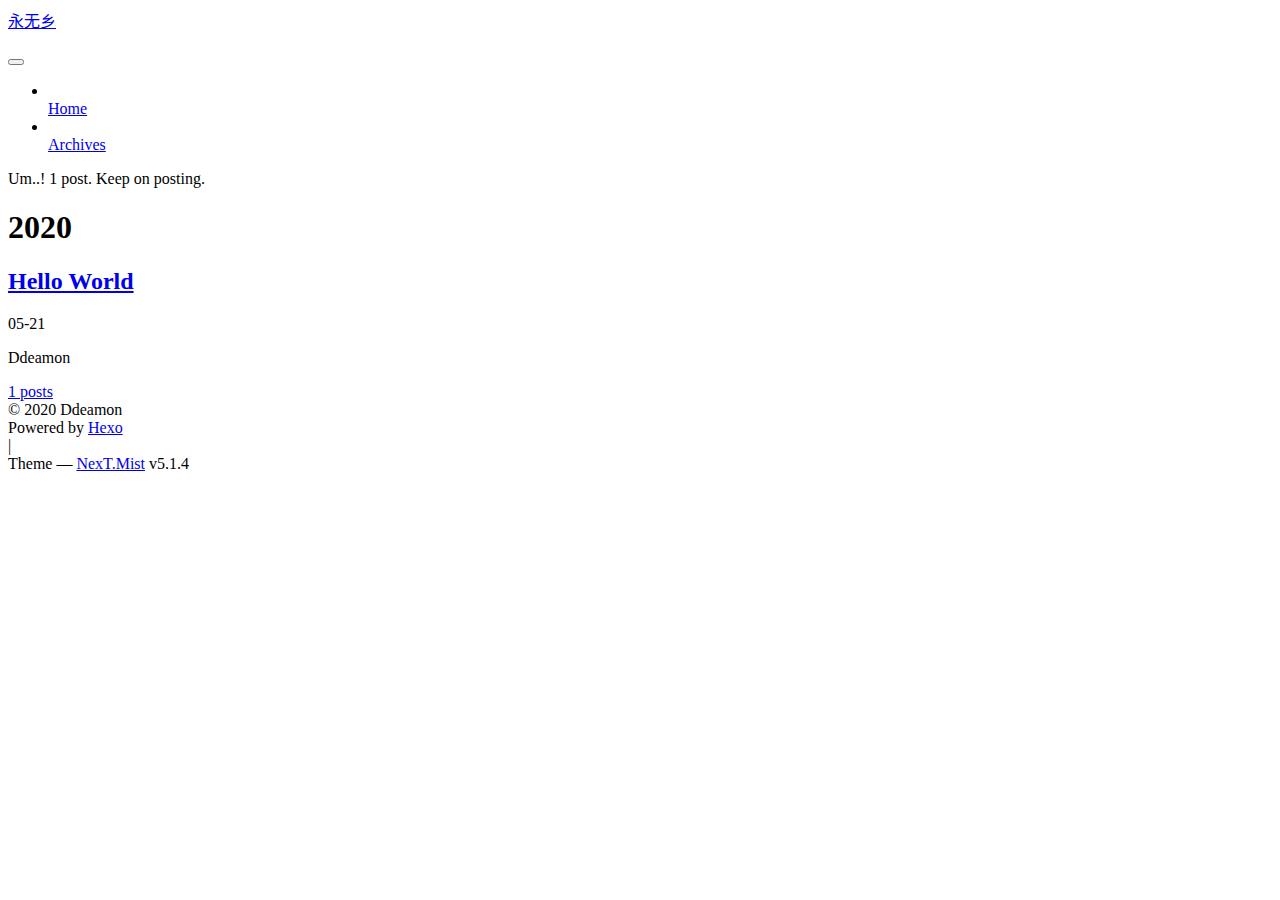
==== commit a0454788: "Site updated: 2020-05-21 01:25:27" ====
--- a/archives/index.html
+++ b/archives/index.html
@@ -40,29 +40,29 @@
 
   
   
-  <link href="/lib/fancybox/source/jquery.fancybox.css?v=2.1.5" rel="stylesheet" type="text/css" />
-
-
-
-
-
-
-
-<link href="/lib/font-awesome/css/font-awesome.min.css?v=4.6.2" rel="stylesheet" type="text/css" />
-
-<link href="/css/main.css?v=5.1.4" rel="stylesheet" type="text/css" />
-
-
-  <link rel="apple-touch-icon" sizes="180x180" href="/images/apple-touch-icon-next.png?v=5.1.4">
-
-
-  <link rel="icon" type="image/png" sizes="32x32" href="/images/favicon-32x32-next.png?v=5.1.4">
-
-
-  <link rel="icon" type="image/png" sizes="16x16" href="/images/favicon-16x16-next.png?v=5.1.4">
-
-
-  <link rel="mask-icon" href="/images/logo.svg?v=5.1.4" color="#222">
+  <link href="/illuland/lib/fancybox/source/jquery.fancybox.css?v=2.1.5" rel="stylesheet" type="text/css" />
+
+
+
+
+
+
+
+<link href="/illuland/lib/font-awesome/css/font-awesome.min.css?v=4.6.2" rel="stylesheet" type="text/css" />
+
+<link href="/illuland/css/main.css?v=5.1.4" rel="stylesheet" type="text/css" />
+
+
+  <link rel="apple-touch-icon" sizes="180x180" href="/illuland/images/apple-touch-icon-next.png?v=5.1.4">
+
+
+  <link rel="icon" type="image/png" sizes="32x32" href="/illuland/images/favicon-32x32-next.png?v=5.1.4">
+
+
+  <link rel="icon" type="image/png" sizes="16x16" href="/illuland/images/favicon-16x16-next.png?v=5.1.4">
+
+
+  <link rel="mask-icon" href="/illuland/images/logo.svg?v=5.1.4" color="#222">
 
 
 
@@ -81,7 +81,7 @@
 
 <meta property="og:type" content="website">
 <meta property="og:title" content="永无乡">
-<meta property="og:url" content="http://yoursite.com/archives/index.html">
+<meta property="og:url" content="https://daintydaemon.github.io/illuland/archives/index.html">
 <meta property="og:site_name" content="永无乡">
 <meta property="og:locale" content="zh_CN">
 <meta property="article:author" content="Ddeamon">
@@ -92,7 +92,7 @@
 <script type="text/javascript" id="hexo.configurations">
   var NexT = window.NexT || {};
   var CONFIG = {
-    root: '/',
+    root: '/illuland/',
     scheme: 'Mist',
     version: '5.1.4',
     sidebar: {"position":"left","display":"post","offset":12,"b2t":false,"scrollpercent":false,"onmobile":false},
@@ -115,7 +115,7 @@
 
 
 
-  <link rel="canonical" href="http://yoursite.com/archives/"/>
+  <link rel="canonical" href="https://daintydaemon.github.io/illuland/archives/"/>
 
 
 
@@ -149,7 +149,7 @@
     
 
     <div class="custom-logo-site-title">
-      <a href="/"  class="brand" rel="start">
+      <a href="/illuland/"  class="brand" rel="start">
         <span class="logo-line-before"><i></i></span>
         <span class="site-title">永无乡</span>
         <span class="logo-line-after"><i></i></span>
@@ -177,7 +177,7 @@
       
         
         <li class="menu-item menu-item-home">
-          <a href="/%20" rel="section">
+          <a href="/illuland/%20" rel="section">
             
               <i class="menu-item-icon fa fa-fw fa-home"></i> <br />
             
@@ -187,7 +187,7 @@
       
         
         <li class="menu-item menu-item-archives">
-          <a href="/archives/%20" rel="section">
+          <a href="/illuland/archives/%20" rel="section">
             
               <i class="menu-item-icon fa fa-fw fa-archive"></i> <br />
             
@@ -251,7 +251,7 @@
 
       <h2 class="post-title">
         
-            <a class="post-title-link" href="/2020/05/21/hello-world/" itemprop="url">
+            <a class="post-title-link" href="/illuland/2020/05/21/hello-world/" itemprop="url">
               
                 <span itemprop="name">Hello World</span>
               
@@ -323,7 +323,7 @@
             
               <div class="site-state-item site-state-posts">
               
-                <a href="/archives/%20%7C%7C%20archive">
+                <a href="/illuland/archives/%20%7C%7C%20archive">
               
                   <span class="site-state-item-count">1</span>
                   <span class="site-state-item-name">posts</span>
@@ -443,53 +443,53 @@
 
   
   
-    <script type="text/javascript" src="/lib/jquery/index.js?v=2.1.3"></script>
-  
-
-  
-  
-    <script type="text/javascript" src="/lib/fastclick/lib/fastclick.min.js?v=1.0.6"></script>
-  
-
-  
-  
-    <script type="text/javascript" src="/lib/jquery_lazyload/jquery.lazyload.js?v=1.9.7"></script>
-  
-
-  
-  
-    <script type="text/javascript" src="/lib/velocity/velocity.min.js?v=1.2.1"></script>
-  
-
-  
-  
-    <script type="text/javascript" src="/lib/velocity/velocity.ui.min.js?v=1.2.1"></script>
-  
-
-  
-  
-    <script type="text/javascript" src="/lib/fancybox/source/jquery.fancybox.pack.js?v=2.1.5"></script>
-  
-
-
-  
-
-
-  <script type="text/javascript" src="/js/src/utils.js?v=5.1.4"></script>
-
-  <script type="text/javascript" src="/js/src/motion.js?v=5.1.4"></script>
-
-
-
-  
-  
-
-  
-
-  
-
-
-  <script type="text/javascript" src="/js/src/bootstrap.js?v=5.1.4"></script>
+    <script type="text/javascript" src="/illuland/lib/jquery/index.js?v=2.1.3"></script>
+  
+
+  
+  
+    <script type="text/javascript" src="/illuland/lib/fastclick/lib/fastclick.min.js?v=1.0.6"></script>
+  
+
+  
+  
+    <script type="text/javascript" src="/illuland/lib/jquery_lazyload/jquery.lazyload.js?v=1.9.7"></script>
+  
+
+  
+  
+    <script type="text/javascript" src="/illuland/lib/velocity/velocity.min.js?v=1.2.1"></script>
+  
+
+  
+  
+    <script type="text/javascript" src="/illuland/lib/velocity/velocity.ui.min.js?v=1.2.1"></script>
+  
+
+  
+  
+    <script type="text/javascript" src="/illuland/lib/fancybox/source/jquery.fancybox.pack.js?v=2.1.5"></script>
+  
+
+
+  
+
+
+  <script type="text/javascript" src="/illuland/js/src/utils.js?v=5.1.4"></script>
+
+  <script type="text/javascript" src="/illuland/js/src/motion.js?v=5.1.4"></script>
+
+
+
+  
+  
+
+  
+
+  
+
+
+  <script type="text/javascript" src="/illuland/js/src/bootstrap.js?v=5.1.4"></script>
 
 
 
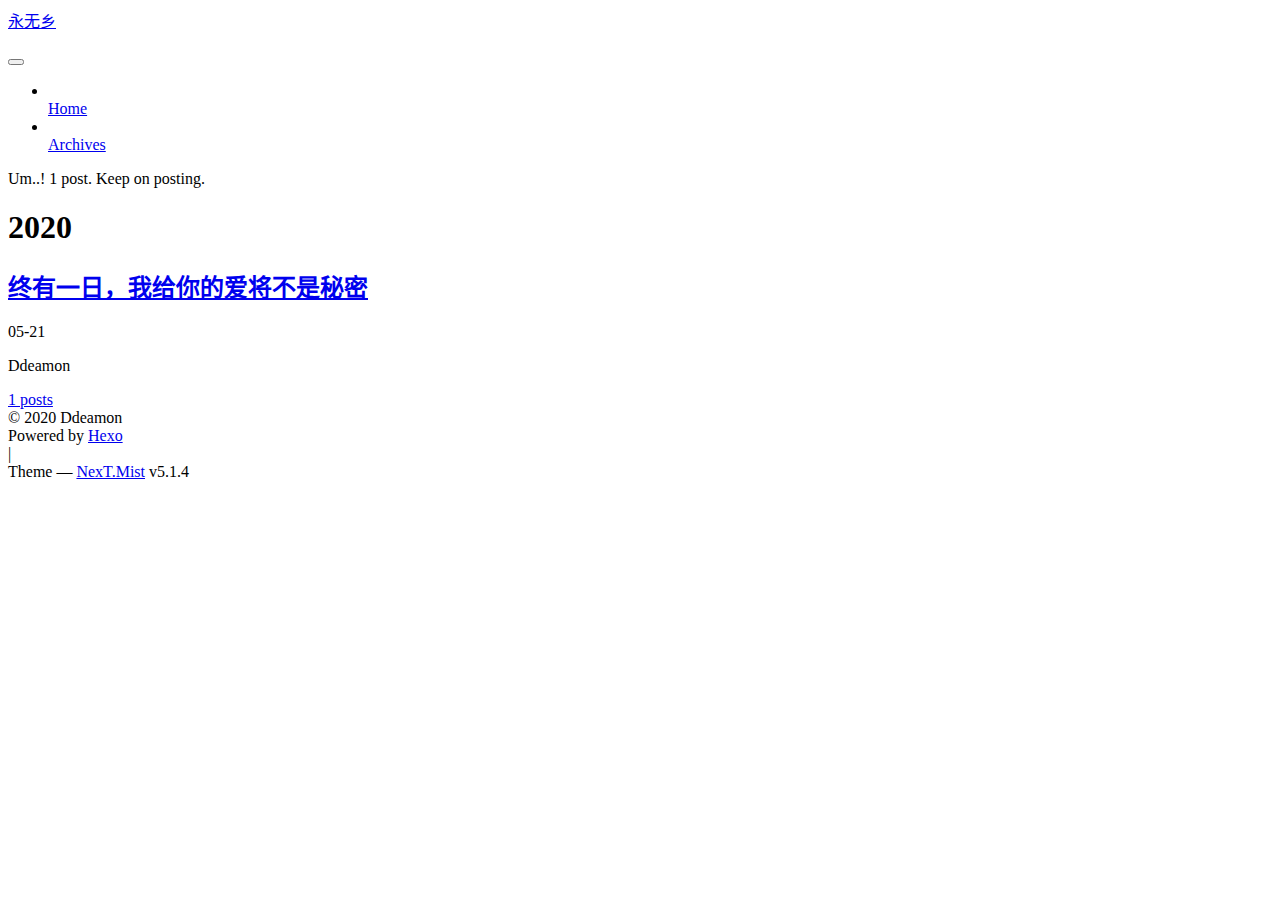
==== commit 4f7819ff: "Site updated: 2020-05-21 01:35:22" ====
--- a/archives/index.html
+++ b/archives/index.html
@@ -251,9 +251,9 @@
 
       <h2 class="post-title">
         
-            <a class="post-title-link" href="/illuland/2020/05/21/hello-world/" itemprop="url">
+            <a class="post-title-link" href="/illuland/2020/05/21/%E7%BB%88%E6%9C%89%E4%B8%80%E6%97%A5%EF%BC%8C%E6%88%91%E7%BB%99%E4%BD%A0%E7%9A%84%E7%88%B1%E5%B0%86%E4%B8%8D%E6%98%AF%E7%A7%98%E5%AF%86/" itemprop="url">
               
-                <span itemprop="name">Hello World</span>
+                <span itemprop="name">终有一日，我给你的爱将不是秘密</span>
               
             </a>
         
@@ -261,7 +261,7 @@
 
       <div class="post-meta">
         <time class="post-time" itemprop="dateCreated"
-              datetime="2020-05-21T01:09:14+08:00"
+              datetime="2020-05-21T01:32:02+08:00"
               content="2020-05-21" >
           05-21
         </time>
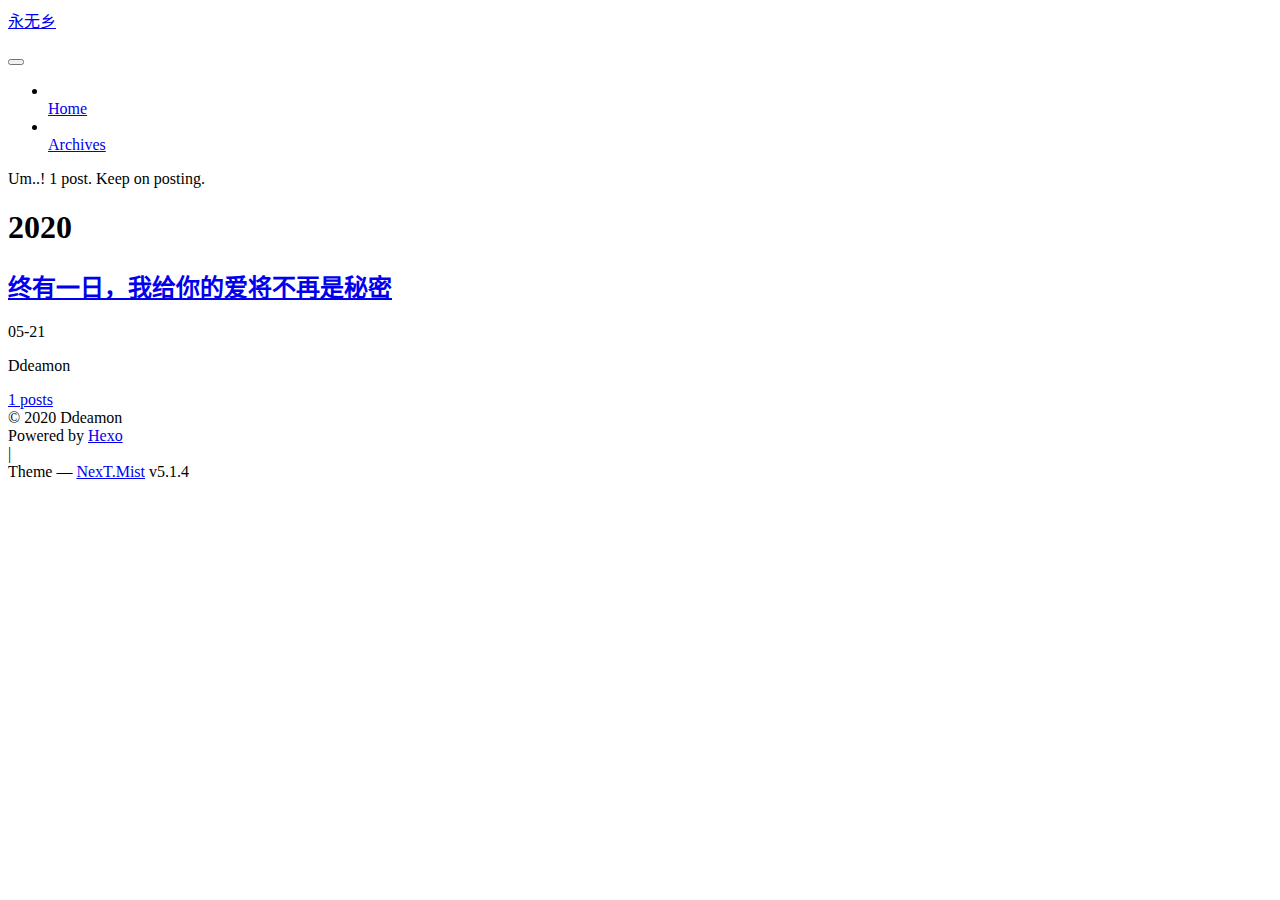
==== commit 1764b112: "Site updated: 2020-05-21 01:40:46" ====
--- a/archives/index.html
+++ b/archives/index.html
@@ -253,7 +253,7 @@
         
             <a class="post-title-link" href="/illuland/2020/05/21/%E7%BB%88%E6%9C%89%E4%B8%80%E6%97%A5%EF%BC%8C%E6%88%91%E7%BB%99%E4%BD%A0%E7%9A%84%E7%88%B1%E5%B0%86%E4%B8%8D%E6%98%AF%E7%A7%98%E5%AF%86/" itemprop="url">
               
-                <span itemprop="name">终有一日，我给你的爱将不是秘密</span>
+                <span itemprop="name">终有一日，我给你的爱将不再是秘密</span>
               
             </a>
         
@@ -261,7 +261,7 @@
 
       <div class="post-meta">
         <time class="post-time" itemprop="dateCreated"
-              datetime="2020-05-21T01:32:02+08:00"
+              datetime="2020-05-21T01:36:41+08:00"
               content="2020-05-21" >
           05-21
         </time>
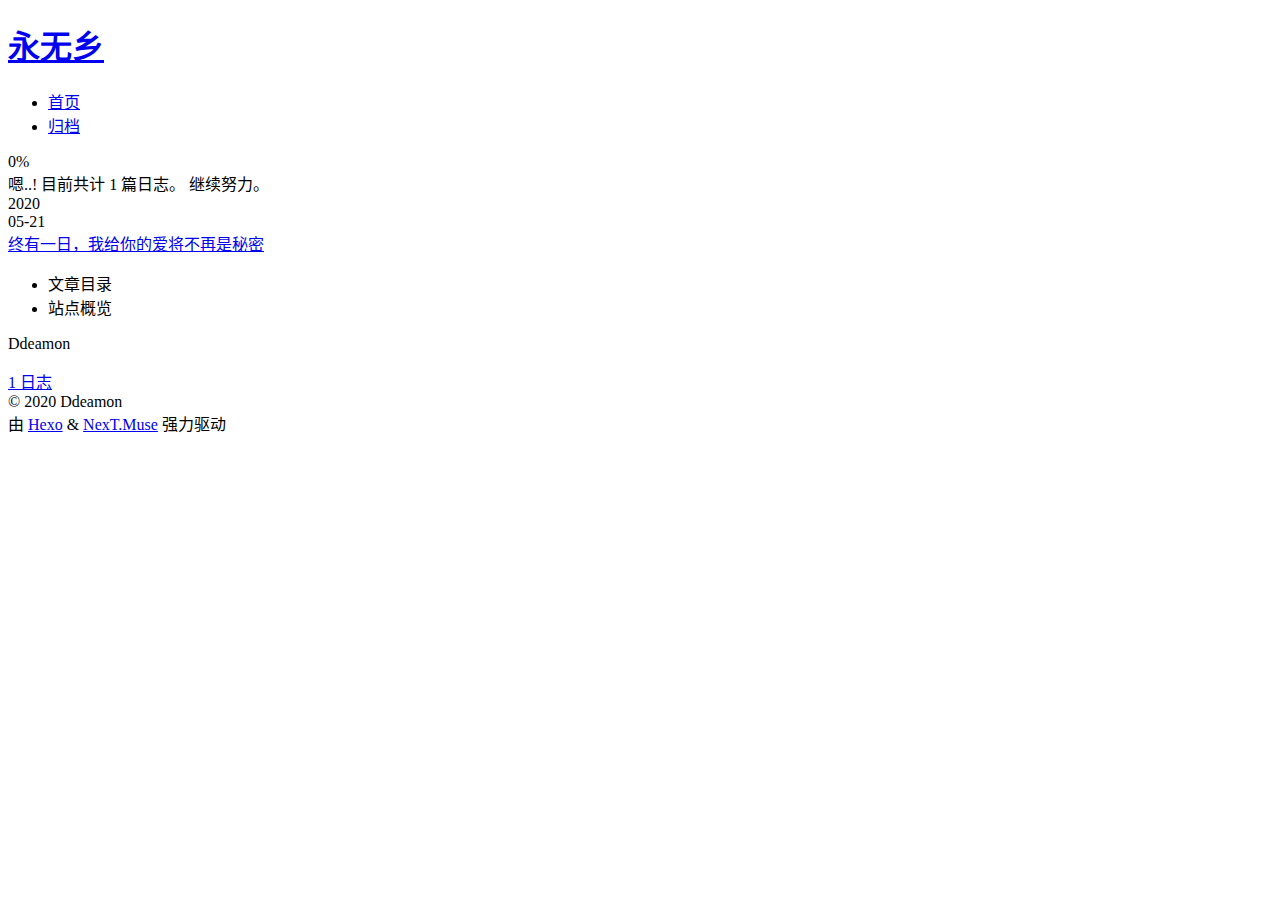
==== commit b4d50e95: "Site updated: 2020-05-21 02:15:43" ====
--- a/archives/index.html
+++ b/archives/index.html
@@ -1,85 +1,26 @@
 <!DOCTYPE html>
-
-
-
-  
-
-
-<html class="theme-next mist use-motion" lang="zh-CN">
+<html lang="zh-CN">
 <head>
-  <meta charset="UTF-8"/>
-<meta http-equiv="X-UA-Compatible" content="IE=edge" />
-<meta name="viewport" content="width=device-width, initial-scale=1, maximum-scale=1"/>
+  <meta charset="UTF-8">
+<meta name="viewport" content="width=device-width, initial-scale=1, maximum-scale=2">
 <meta name="theme-color" content="#222">
-
-
-
-
-
-
-
-
-
-<meta http-equiv="Cache-Control" content="no-transform" />
-<meta http-equiv="Cache-Control" content="no-siteapp" />
-
-
-
-
-
-
-
-
-
-
-
-
-
-
-
-
-  
-  
-  <link href="/illuland/lib/fancybox/source/jquery.fancybox.css?v=2.1.5" rel="stylesheet" type="text/css" />
-
-
-
-
-
-
-
-<link href="/illuland/lib/font-awesome/css/font-awesome.min.css?v=4.6.2" rel="stylesheet" type="text/css" />
-
-<link href="/illuland/css/main.css?v=5.1.4" rel="stylesheet" type="text/css" />
-
-
-  <link rel="apple-touch-icon" sizes="180x180" href="/illuland/images/apple-touch-icon-next.png?v=5.1.4">
-
-
-  <link rel="icon" type="image/png" sizes="32x32" href="/illuland/images/favicon-32x32-next.png?v=5.1.4">
-
-
-  <link rel="icon" type="image/png" sizes="16x16" href="/illuland/images/favicon-16x16-next.png?v=5.1.4">
-
-
-  <link rel="mask-icon" href="/illuland/images/logo.svg?v=5.1.4" color="#222">
-
-
-
-
-
-  <meta name="keywords" content="Hexo, NexT" />
-
-
-
-
-
-
-
-
-
-
-<meta property="og:type" content="website">
+<meta name="generator" content="Hexo 4.2.1">
+  <link rel="apple-touch-icon" sizes="180x180" href="/illuland/images/apple-touch-icon-next.png">
+  <link rel="icon" type="image/png" sizes="32x32" href="/illuland/images/favicon-32x32-next.png">
+  <link rel="icon" type="image/png" sizes="16x16" href="/illuland/images/favicon-16x16-next.png">
+  <link rel="mask-icon" href="/illuland/images/logo.svg" color="#222">
+
+<link rel="stylesheet" href="/illuland/css/main.css">
+
+
+<link rel="stylesheet" href="/illuland/lib/font-awesome/css/all.min.css">
+
+<script id="hexo-configurations">
+    var NexT = window.NexT || {};
+    var CONFIG = {"hostname":"daintydaemon.github.io","root":"/illuland/","scheme":"Muse","version":"7.8.0","exturl":false,"sidebar":{"position":"left","display":"post","padding":18,"offset":12,"onmobile":false},"copycode":{"enable":false,"show_result":false,"style":null},"back2top":{"enable":true,"sidebar":false,"scrollpercent":false},"bookmark":{"enable":false,"color":"#222","save":"auto"},"fancybox":false,"mediumzoom":false,"lazyload":false,"pangu":false,"comments":{"style":"tabs","active":null,"storage":true,"lazyload":false,"nav":null},"algolia":{"hits":{"per_page":10},"labels":{"input_placeholder":"Search for Posts","hits_empty":"We didn't find any results for the search: ${query}","hits_stats":"${hits} results found in ${time} ms"}},"localsearch":{"enable":false,"trigger":"auto","top_n_per_article":1,"unescape":false,"preload":false},"motion":{"enable":true,"async":false,"transition":{"post_block":"fadeIn","post_header":"slideDownIn","post_body":"slideDownIn","coll_header":"slideLeftIn","sidebar":"slideUpIn"}}};
+  </script>
+
+  <meta property="og:type" content="website">
 <meta property="og:title" content="永无乡">
 <meta property="og:url" content="https://daintydaemon.github.io/illuland/archives/index.html">
 <meta property="og:site_name" content="永无乡">
@@ -87,193 +28,155 @@
 <meta property="article:author" content="Ddeamon">
 <meta name="twitter:card" content="summary">
 
-
-
-<script type="text/javascript" id="hexo.configurations">
-  var NexT = window.NexT || {};
-  var CONFIG = {
-    root: '/illuland/',
-    scheme: 'Mist',
-    version: '5.1.4',
-    sidebar: {"position":"left","display":"post","offset":12,"b2t":false,"scrollpercent":false,"onmobile":false},
-    fancybox: true,
-    tabs: true,
-    motion: {"enable":true,"async":false,"transition":{"post_block":"fadeIn","post_header":"slideDownIn","post_body":"slideDownIn","coll_header":"slideLeftIn","sidebar":"slideUpIn"}},
-    duoshuo: {
-      userId: '0',
-      author: 'Author'
-    },
-    algolia: {
-      applicationID: '',
-      apiKey: '',
-      indexName: '',
-      hits: {"per_page":10},
-      labels: {"input_placeholder":"Search for Posts","hits_empty":"We didn't find any results for the search: ${query}","hits_stats":"${hits} results found in ${time} ms"}
-    }
+<link rel="canonical" href="https://daintydaemon.github.io/illuland/archives/">
+
+
+<script id="page-configurations">
+  // https://hexo.io/docs/variables.html
+  CONFIG.page = {
+    sidebar: "",
+    isHome : false,
+    isPost : false,
+    lang   : 'zh-CN'
   };
 </script>
 
-
-
-  <link rel="canonical" href="https://daintydaemon.github.io/illuland/archives/"/>
-
-
-
-
-
-  <title>Archive | 永无乡</title>
-  
-
-
-
-
-
-
-
-
-<meta name="generator" content="Hexo 4.2.1"></head>
-
-<body itemscope itemtype="http://schema.org/WebPage" lang="zh-CN">
-
-  
-  
+  <title>归档 | 永无乡</title>
+  
+
+
+
+
+
+
+  <noscript>
+  <style>
+  .use-motion .brand,
+  .use-motion .menu-item,
+  .sidebar-inner,
+  .use-motion .post-block,
+  .use-motion .pagination,
+  .use-motion .comments,
+  .use-motion .post-header,
+  .use-motion .post-body,
+  .use-motion .collection-header { opacity: initial; }
+
+  .use-motion .site-title,
+  .use-motion .site-subtitle {
+    opacity: initial;
+    top: initial;
+  }
+
+  .use-motion .logo-line-before i { left: initial; }
+  .use-motion .logo-line-after i { right: initial; }
+  </style>
+</noscript>
+
+</head>
+
+<body itemscope itemtype="http://schema.org/WebPage">
+  <div class="container use-motion">
+    <div class="headband"></div>
+
+    <header class="header" itemscope itemtype="http://schema.org/WPHeader">
+      <div class="header-inner"><div class="site-brand-container">
+  <div class="site-nav-toggle">
+    <div class="toggle" aria-label="切换导航栏">
+      <span class="toggle-line toggle-line-first"></span>
+      <span class="toggle-line toggle-line-middle"></span>
+      <span class="toggle-line toggle-line-last"></span>
+    </div>
+  </div>
+
+  <div class="site-meta">
+
+    <a href="/illuland/" class="brand" rel="start">
+      <span class="logo-line-before"><i></i></span>
+      <h1 class="site-title">永无乡</h1>
+      <span class="logo-line-after"><i></i></span>
+    </a>
+  </div>
+
+  <div class="site-nav-right">
+    <div class="toggle popup-trigger">
+    </div>
+  </div>
+</div>
+
+
+
+
+<nav class="site-nav">
+  <ul id="menu" class="main-menu menu">
+        <li class="menu-item menu-item-home">
+
+    <a href="/illuland/" rel="section"><i class="fa fa-home fa-fw"></i>首页</a>
+
+  </li>
+        <li class="menu-item menu-item-archives">
+
+    <a href="/illuland/archives/" rel="section"><i class="fa fa-archive fa-fw"></i>归档</a>
+
+  </li>
+  </ul>
+</nav>
+
+
+
+
+</div>
+    </header>
+
     
-  
-
-  <div class="container sidebar-position-left page-archive">
-    <div class="headband"></div>
-
-    <header id="header" class="header" itemscope itemtype="http://schema.org/WPHeader">
-      <div class="header-inner"><div class="site-brand-wrapper">
-  <div class="site-meta ">
-    
-
-    <div class="custom-logo-site-title">
-      <a href="/illuland/"  class="brand" rel="start">
-        <span class="logo-line-before"><i></i></span>
-        <span class="site-title">永无乡</span>
-        <span class="logo-line-after"><i></i></span>
-      </a>
-    </div>
-      
-        <p class="site-subtitle"></p>
-      
-  </div>
-
-  <div class="site-nav-toggle">
-    <button>
-      <span class="btn-bar"></span>
-      <span class="btn-bar"></span>
-      <span class="btn-bar"></span>
-    </button>
-  </div>
-</div>
-
-<nav class="site-nav">
-  
-
-  
-    <ul id="menu" class="menu">
-      
-        
-        <li class="menu-item menu-item-home">
-          <a href="/illuland/%20" rel="section">
-            
-              <i class="menu-item-icon fa fa-fw fa-home"></i> <br />
-            
-            Home
-          </a>
-        </li>
-      
-        
-        <li class="menu-item menu-item-archives">
-          <a href="/illuland/archives/%20" rel="section">
-            
-              <i class="menu-item-icon fa fa-fw fa-archive"></i> <br />
-            
-            Archives
-          </a>
-        </li>
-      
-
-      
-    </ul>
-  
-
-  
-</nav>
-
-
-
- </div>
-    </header>
-
-    <main id="main" class="main">
+  <div class="back-to-top">
+    <i class="fa fa-arrow-up"></i>
+    <span>0%</span>
+  </div>
+
+
+    <main class="main">
       <div class="main-inner">
         <div class="content-wrap">
-          <div id="content" class="content">
+          
+
+          <div class="content archive">
             
 
   
   
   
-  <div class="post-block archive">
-    <div id="posts" class="posts-collapse">
-      <span class="archive-move-on"></span>
-
-      <span class="archive-page-counter">
-        
-        
-        
-          
-        
-        Um..! 1 post. Keep on posting.
-      </span>
+  <div class="post-block">
+    <div class="posts-collapse">
+      <div class="collection-title">
+        <span class="collection-header">嗯..! 目前共计 1 篇日志。 继续努力。</span>
+      </div>
 
       
-
-        
-        
-        
-
-        
-          
-          <div class="collection-title">
-            <h1 class="archive-year" id="archive-year-2020">2020</h1>
-          </div>
-        
-        
-
-        
-
-  <article class="post post-type-normal" itemscope itemtype="http://schema.org/Article">
+    <div class="collection-year">
+      <span class="collection-header">2020</span>
+    </div>
+
+  <article itemscope itemtype="http://schema.org/Article">
     <header class="post-header">
 
-      <h2 class="post-title">
-        
-            <a class="post-title-link" href="/illuland/2020/05/21/%E7%BB%88%E6%9C%89%E4%B8%80%E6%97%A5%EF%BC%8C%E6%88%91%E7%BB%99%E4%BD%A0%E7%9A%84%E7%88%B1%E5%B0%86%E4%B8%8D%E6%98%AF%E7%A7%98%E5%AF%86/" itemprop="url">
-              
-                <span itemprop="name">终有一日，我给你的爱将不再是秘密</span>
-              
-            </a>
-        
-      </h2>
-
       <div class="post-meta">
-        <time class="post-time" itemprop="dateCreated"
-              datetime="2020-05-21T01:36:41+08:00"
-              content="2020-05-21" >
+        <time itemprop="dateCreated"
+              datetime="2020-05-21T01:43:42+08:00"
+              content="2020-05-21">
           05-21
         </time>
       </div>
 
+      <div class="post-title">
+          <a class="post-title-link" href="/illuland/2020/05/21/%E7%BB%88%E6%9C%89%E4%B8%80%E6%97%A5%EF%BC%8C%E6%88%91%E7%BB%99%E4%BD%A0%E7%9A%84%E7%88%B1%E5%B0%86%E4%B8%8D%E5%86%8D%E6%98%AF%E7%A7%98%E5%AF%86/" itemprop="url">
+            <span itemprop="name">终有一日，我给你的爱将不再是秘密</span>
+          </a>
+      </div>
+
     </header>
   </article>
 
 
-
-      
-
     </div>
   </div>
   
@@ -287,107 +190,100 @@
           </div>
           
 
-
+<script>
+  window.addEventListener('tabs:register', () => {
+    let { activeClass } = CONFIG.comments;
+    if (CONFIG.comments.storage) {
+      activeClass = localStorage.getItem('comments_active') || activeClass;
+    }
+    if (activeClass) {
+      let activeTab = document.querySelector(`a[href="#comment-${activeClass}"]`);
+      if (activeTab) {
+        activeTab.click();
+      }
+    }
+  });
+  if (CONFIG.comments.storage) {
+    window.addEventListener('tabs:click', event => {
+      if (!event.target.matches('.tabs-comment .tab-content .tab-pane')) return;
+      let commentClass = event.target.classList[1];
+      localStorage.setItem('comments_active', commentClass);
+    });
+  }
+</script>
+
+        </div>
           
-
-        </div>
+  
+  <div class="toggle sidebar-toggle">
+    <span class="toggle-line toggle-line-first"></span>
+    <span class="toggle-line toggle-line-middle"></span>
+    <span class="toggle-line toggle-line-last"></span>
+  </div>
+
+  <aside class="sidebar">
+    <div class="sidebar-inner">
+
+      <ul class="sidebar-nav motion-element">
+        <li class="sidebar-nav-toc">
+          文章目录
+        </li>
+        <li class="sidebar-nav-overview">
+          站点概览
+        </li>
+      </ul>
+
+      <!--noindex-->
+      <div class="post-toc-wrap sidebar-panel">
+      </div>
+      <!--/noindex-->
+
+      <div class="site-overview-wrap sidebar-panel">
+        <div class="site-author motion-element" itemprop="author" itemscope itemtype="http://schema.org/Person">
+  <p class="site-author-name" itemprop="name">Ddeamon</p>
+  <div class="site-description" itemprop="description"></div>
+</div>
+<div class="site-state-wrap motion-element">
+  <nav class="site-state">
+      <div class="site-state-item site-state-posts">
+          <a href="/illuland/archives/">
         
-          
-  
-  <div class="sidebar-toggle">
-    <div class="sidebar-toggle-line-wrap">
-      <span class="sidebar-toggle-line sidebar-toggle-line-first"></span>
-      <span class="sidebar-toggle-line sidebar-toggle-line-middle"></span>
-      <span class="sidebar-toggle-line sidebar-toggle-line-last"></span>
-    </div>
-  </div>
-
-  <aside id="sidebar" class="sidebar">
-    
-    <div class="sidebar-inner">
-
-      
-
-      
-
-      <section class="site-overview-wrap sidebar-panel sidebar-panel-active">
-        <div class="site-overview">
-          <div class="site-author motion-element" itemprop="author" itemscope itemtype="http://schema.org/Person">
-            
-              <p class="site-author-name" itemprop="name">Ddeamon</p>
-              <p class="site-description motion-element" itemprop="description"></p>
-          </div>
-
-          <nav class="site-state motion-element">
-
-            
-              <div class="site-state-item site-state-posts">
-              
-                <a href="/illuland/archives/%20%7C%7C%20archive">
-              
-                  <span class="site-state-item-count">1</span>
-                  <span class="site-state-item-name">posts</span>
-                </a>
-              </div>
-            
-
-            
-
-            
-
-          </nav>
-
-          
-
-          
-
-          
-          
-
-          
-          
-
-          
-
-        </div>
-      </section>
-
-      
-
-      
+          <span class="site-state-item-count">1</span>
+          <span class="site-state-item-name">日志</span>
+        </a>
+      </div>
+  </nav>
+</div>
+
+
+
+      </div>
 
     </div>
   </aside>
-
-
+  <div id="sidebar-dimmer"></div>
+
+
+      </div>
+    </main>
+
+    <footer class="footer">
+      <div class="footer-inner">
         
-      </div>
-    </main>
-
-    <footer id="footer" class="footer">
-      <div class="footer-inner">
-        <div class="copyright">&copy; <span itemprop="copyrightYear">2020</span>
+
+        
+
+<div class="copyright">
+  
+  &copy; 
+  <span itemprop="copyrightYear">2020</span>
   <span class="with-love">
-    <i class="fa fa-user"></i>
+    <i class="fa fa-heart"></i>
   </span>
   <span class="author" itemprop="copyrightHolder">Ddeamon</span>
-
-  
-</div>
-
-
-  <div class="powered-by">Powered by <a class="theme-link" target="_blank" href="https://hexo.io">Hexo</a></div>
-
-
-
-  <span class="post-meta-divider">|</span>
-
-
-
-  <div class="theme-info">Theme &mdash; <a class="theme-link" target="_blank" href="https://github.com/iissnan/hexo-theme-next">NexT.Mist</a> v5.1.4</div>
-
-
-
+</div>
+  <div class="powered-by">由 <a href="https://hexo.io/" class="theme-link" rel="noopener" target="_blank">Hexo</a> & <a href="https://muse.theme-next.org/" class="theme-link" rel="noopener" target="_blank">NexT.Muse</a> 强力驱动
+  </div>
 
         
 
@@ -397,151 +293,44 @@
 
 
 
-        
+
       </div>
     </footer>
-
-    
-      <div class="back-to-top">
-        <i class="fa fa-arrow-up"></i>
-        
-      </div>
-    
-
-    
-
-  </div>
-
-  
-
-<script type="text/javascript">
-  if (Object.prototype.toString.call(window.Promise) !== '[object Function]') {
-    window.Promise = null;
-  }
-</script>
-
-
-
-
-
-
-
-
-
-  
-
-
-
-
-
-
-
-
-
-
-
-
-  
-  
-    <script type="text/javascript" src="/illuland/lib/jquery/index.js?v=2.1.3"></script>
-  
-
-  
-  
-    <script type="text/javascript" src="/illuland/lib/fastclick/lib/fastclick.min.js?v=1.0.6"></script>
-  
-
-  
-  
-    <script type="text/javascript" src="/illuland/lib/jquery_lazyload/jquery.lazyload.js?v=1.9.7"></script>
-  
-
-  
-  
-    <script type="text/javascript" src="/illuland/lib/velocity/velocity.min.js?v=1.2.1"></script>
-  
-
-  
-  
-    <script type="text/javascript" src="/illuland/lib/velocity/velocity.ui.min.js?v=1.2.1"></script>
-  
-
-  
-  
-    <script type="text/javascript" src="/illuland/lib/fancybox/source/jquery.fancybox.pack.js?v=2.1.5"></script>
-  
-
-
-  
-
-
-  <script type="text/javascript" src="/illuland/js/src/utils.js?v=5.1.4"></script>
-
-  <script type="text/javascript" src="/illuland/js/src/motion.js?v=5.1.4"></script>
-
-
-
-  
-  
-
-  
-
-  
-
-
-  <script type="text/javascript" src="/illuland/js/src/bootstrap.js?v=5.1.4"></script>
-
-
-
-  
-
-
-  
-
-
-
-
-	
-
-
-
-
-
-  
-
-
-
-
-
-  
-
-
-
-
-
-
-
-
-
-
-
-
-  
-
-
-
-
-
-  
-
-  
-
-  
-
-  
-  
-
-  
+  </div>
+
+  
+  <script src="/illuland/lib/anime.min.js"></script>
+  <script src="/illuland/lib/velocity/velocity.min.js"></script>
+  <script src="/illuland/lib/velocity/velocity.ui.min.js"></script>
+
+<script src="/illuland/js/utils.js"></script>
+
+<script src="/illuland/js/motion.js"></script>
+
+
+<script src="/illuland/js/schemes/muse.js"></script>
+
+
+<script src="/illuland/js/next-boot.js"></script>
+
+
+
+
+  
+
+
+
+
+
+
+
+
+
+
+
+
+
+
 
   
 
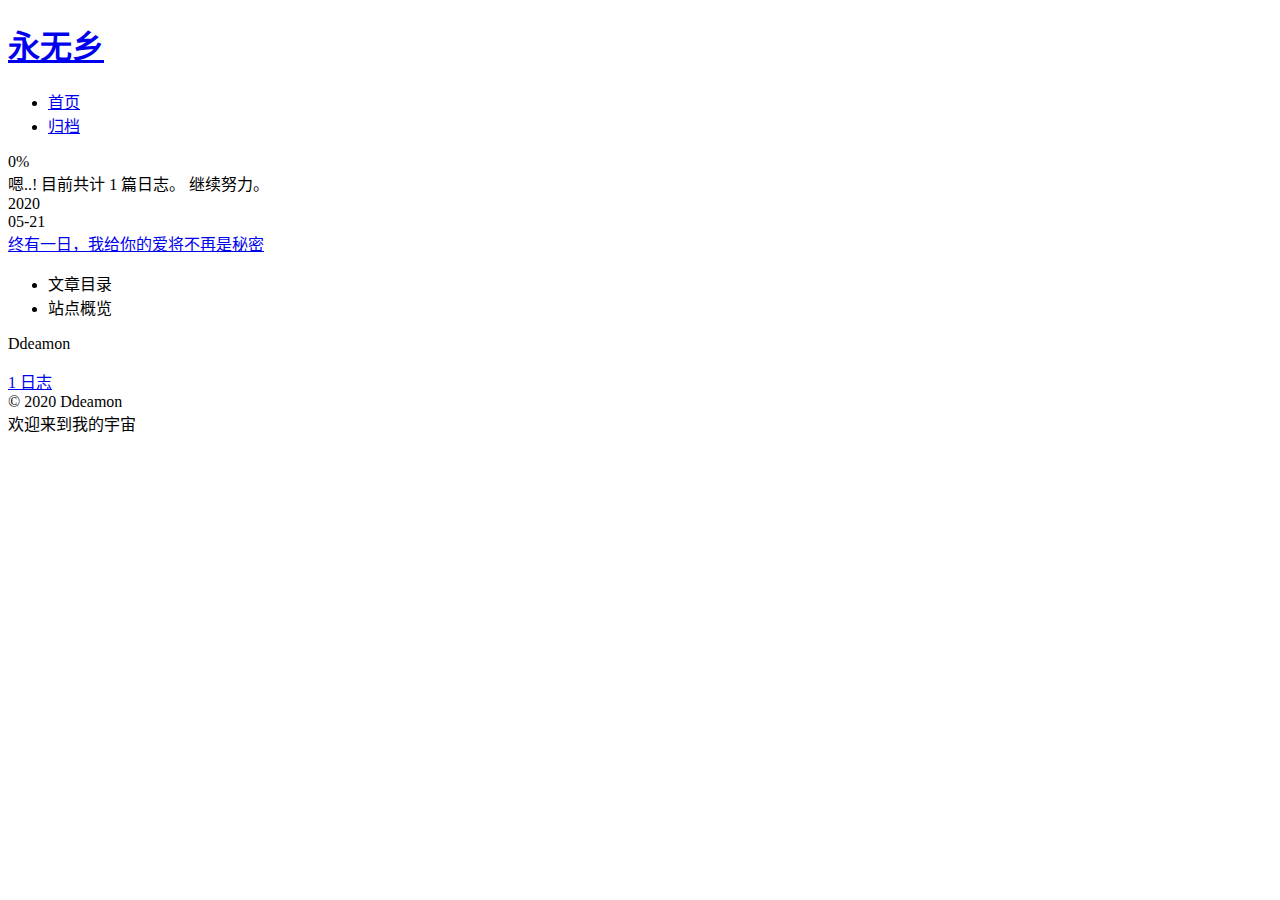
==== commit bfe0e196: "Site updated: 2020-05-21 02:21:19" ====
--- a/archives/index.html
+++ b/archives/index.html
@@ -282,7 +282,7 @@
   </span>
   <span class="author" itemprop="copyrightHolder">Ddeamon</span>
 </div>
-  <div class="powered-by">由 <a href="https://hexo.io/" class="theme-link" rel="noopener" target="_blank">Hexo</a> & <a href="https://muse.theme-next.org/" class="theme-link" rel="noopener" target="_blank">NexT.Muse</a> 强力驱动
+  <div class="powered-by">欢迎来到我的宇宙
   </div>
 
         
